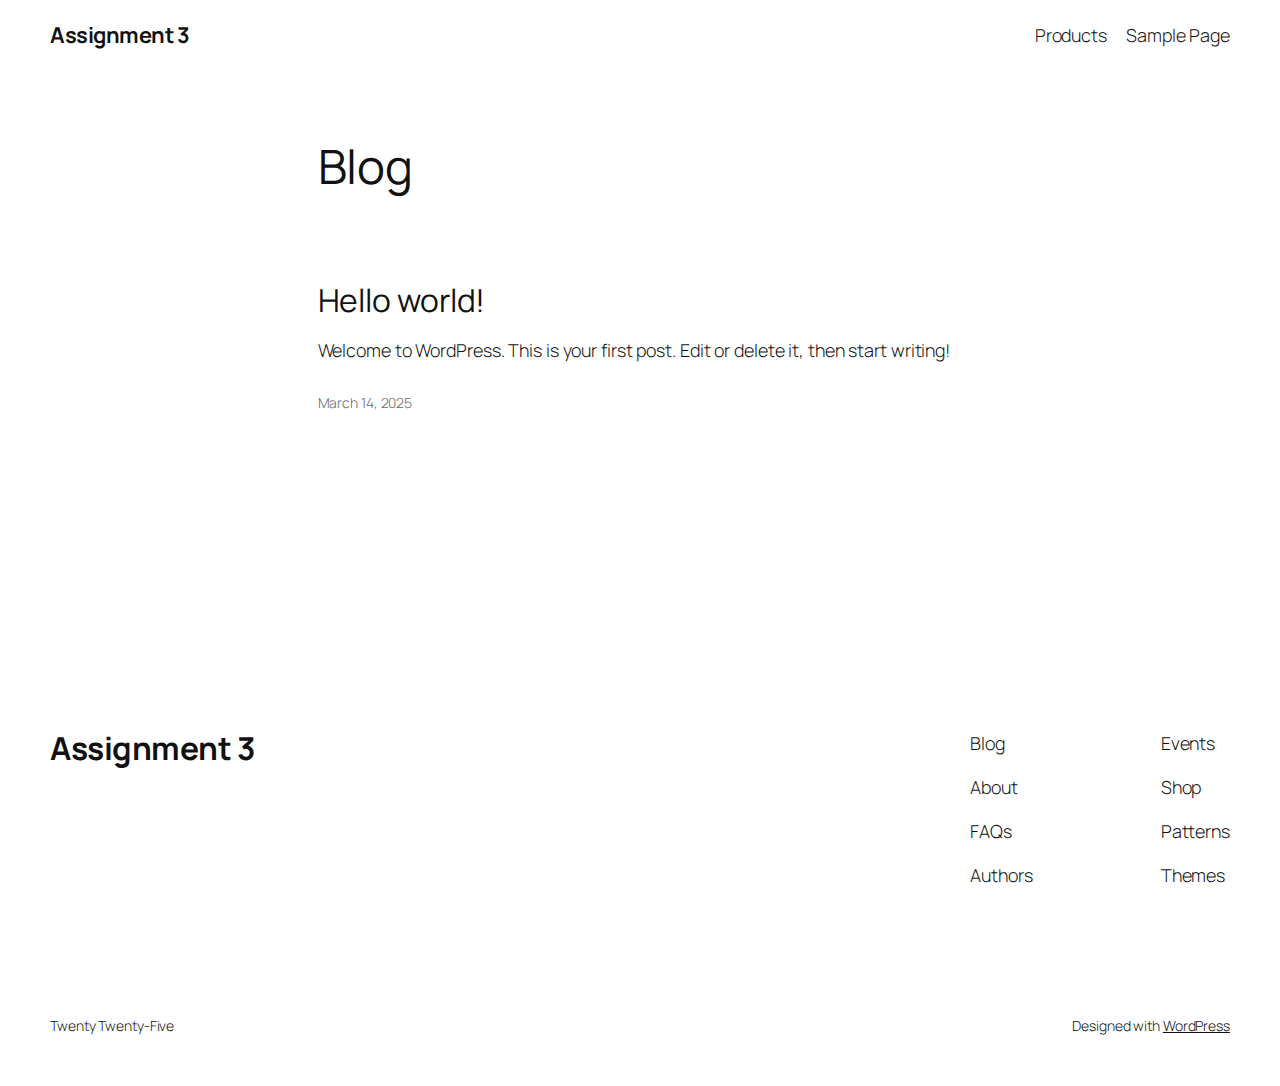
==== index.html @ 8139f21c "deploy: ca54b454ae12d42e3fb853c97a9b09c6a1998009" ====
<!DOCTYPE html>
<html lang="en-US">
<head>
	<meta charset="UTF-8" />
	<meta name="viewport" content="width=device-width, initial-scale=1" />
<meta name='robots' content='max-image-preview:large' />
	<style>img:is([sizes="auto" i], [sizes^="auto," i]) { contain-intrinsic-size: 3000px 1500px }</style>
	<title>Assignment 3</title>
<link rel='dns-prefetch' href='//localhost' />
<link rel="alternate" type="application/rss+xml" title="Assignment 3 &raquo; Feed" href="/feed/" />
<link rel="alternate" type="application/rss+xml" title="Assignment 3 &raquo; Comments Feed" href="/comments/feed/" />
<script async src="https://www.googletagmanager.com/gtag/js?id=G-MTXXD76FKB"></script>
<script>
var tinyGtagJsOptions = {"ga4":"G-MTXXD76FKB"};
window.dataLayer || (dataLayer = []);
function gtag(){dataLayer.push(arguments);}
gtag('js', new Date());
gtag('config', "G-MTXXD76FKB");
</script>
<script>
window._wpemojiSettings = {"baseUrl":"https:\/\/s.w.org\/images\/core\/emoji\/15.0.3\/72x72\/","ext":".png","svgUrl":"https:\/\/s.w.org\/images\/core\/emoji\/15.0.3\/svg\/","svgExt":".svg","source":{"concatemoji":"/wp-includes\/js\/wp-emoji-release.min.js?ver=6.7.2"}};
/*! This file is auto-generated */
!function(i,n){var o,s,e;function c(e){try{var t={supportTests:e,timestamp:(new Date).valueOf()};sessionStorage.setItem(o,JSON.stringify(t))}catch(e){}}function p(e,t,n){e.clearRect(0,0,e.canvas.width,e.canvas.height),e.fillText(t,0,0);var t=new Uint32Array(e.getImageData(0,0,e.canvas.width,e.canvas.height).data),r=(e.clearRect(0,0,e.canvas.width,e.canvas.height),e.fillText(n,0,0),new Uint32Array(e.getImageData(0,0,e.canvas.width,e.canvas.height).data));return t.every(function(e,t){return e===r[t]})}function u(e,t,n){switch(t){case"flag":return n(e,"\ud83c\udff3\ufe0f\u200d\u26a7\ufe0f","\ud83c\udff3\ufe0f\u200b\u26a7\ufe0f")?!1:!n(e,"\ud83c\uddfa\ud83c\uddf3","\ud83c\uddfa\u200b\ud83c\uddf3")&&!n(e,"\ud83c\udff4\udb40\udc67\udb40\udc62\udb40\udc65\udb40\udc6e\udb40\udc67\udb40\udc7f","\ud83c\udff4\u200b\udb40\udc67\u200b\udb40\udc62\u200b\udb40\udc65\u200b\udb40\udc6e\u200b\udb40\udc67\u200b\udb40\udc7f");case"emoji":return!n(e,"\ud83d\udc26\u200d\u2b1b","\ud83d\udc26\u200b\u2b1b")}return!1}function f(e,t,n){var r="undefined"!=typeof WorkerGlobalScope&&self instanceof WorkerGlobalScope?new OffscreenCanvas(300,150):i.createElement("canvas"),a=r.getContext("2d",{willReadFrequently:!0}),o=(a.textBaseline="top",a.font="600 32px Arial",{});return e.forEach(function(e){o[e]=t(a,e,n)}),o}function t(e){var t=i.createElement("script");t.src=e,t.defer=!0,i.head.appendChild(t)}"undefined"!=typeof Promise&&(o="wpEmojiSettingsSupports",s=["flag","emoji"],n.supports={everything:!0,everythingExceptFlag:!0},e=new Promise(function(e){i.addEventListener("DOMContentLoaded",e,{once:!0})}),new Promise(function(t){var n=function(){try{var e=JSON.parse(sessionStorage.getItem(o));if("object"==typeof e&&"number"==typeof e.timestamp&&(new Date).valueOf()<e.timestamp+604800&&"object"==typeof e.supportTests)return e.supportTests}catch(e){}return null}();if(!n){if("undefined"!=typeof Worker&&"undefined"!=typeof OffscreenCanvas&&"undefined"!=typeof URL&&URL.createObjectURL&&"undefined"!=typeof Blob)try{var e="postMessage("+f.toString()+"("+[JSON.stringify(s),u.toString(),p.toString()].join(",")+"));",r=new Blob([e],{type:"text/javascript"}),a=new Worker(URL.createObjectURL(r),{name:"wpTestEmojiSupports"});return void(a.onmessage=function(e){c(n=e.data),a.terminate(),t(n)})}catch(e){}c(n=f(s,u,p))}t(n)}).then(function(e){for(var t in e)n.supports[t]=e[t],n.supports.everything=n.supports.everything&&n.supports[t],"flag"!==t&&(n.supports.everythingExceptFlag=n.supports.everythingExceptFlag&&n.supports[t]);n.supports.everythingExceptFlag=n.supports.everythingExceptFlag&&!n.supports.flag,n.DOMReady=!1,n.readyCallback=function(){n.DOMReady=!0}}).then(function(){return e}).then(function(){var e;n.supports.everything||(n.readyCallback(),(e=n.source||{}).concatemoji?t(e.concatemoji):e.wpemoji&&e.twemoji&&(t(e.twemoji),t(e.wpemoji)))}))}((window,document),window._wpemojiSettings);
</script>
<style id='wp-block-site-title-inline-css'>
.wp-block-site-title{box-sizing:border-box}.wp-block-site-title :where(a){color:inherit;font-family:inherit;font-size:inherit;font-style:inherit;font-weight:inherit;letter-spacing:inherit;line-height:inherit;text-decoration:inherit}
</style>
<style id='wp-block-page-list-inline-css'>
.wp-block-navigation .wp-block-page-list{align-items:var(--navigation-layout-align,initial);background-color:inherit;display:flex;flex-direction:var(--navigation-layout-direction,initial);flex-wrap:var(--navigation-layout-wrap,wrap);justify-content:var(--navigation-layout-justify,initial)}.wp-block-navigation .wp-block-navigation-item{background-color:inherit}
</style>
<link rel='stylesheet' id='wp-block-navigation-css' href='/wp-includes/blocks/navigation/style.min.css?ver=6.7.2' media='all' />
<style id='wp-block-group-inline-css'>
.wp-block-group{box-sizing:border-box}:where(.wp-block-group.wp-block-group-is-layout-constrained){position:relative}
</style>
<style id='wp-block-heading-inline-css'>
h1.has-background,h2.has-background,h3.has-background,h4.has-background,h5.has-background,h6.has-background{padding:1.25em 2.375em}h1.has-text-align-left[style*=writing-mode]:where([style*=vertical-lr]),h1.has-text-align-right[style*=writing-mode]:where([style*=vertical-rl]),h2.has-text-align-left[style*=writing-mode]:where([style*=vertical-lr]),h2.has-text-align-right[style*=writing-mode]:where([style*=vertical-rl]),h3.has-text-align-left[style*=writing-mode]:where([style*=vertical-lr]),h3.has-text-align-right[style*=writing-mode]:where([style*=vertical-rl]),h4.has-text-align-left[style*=writing-mode]:where([style*=vertical-lr]),h4.has-text-align-right[style*=writing-mode]:where([style*=vertical-rl]),h5.has-text-align-left[style*=writing-mode]:where([style*=vertical-lr]),h5.has-text-align-right[style*=writing-mode]:where([style*=vertical-rl]),h6.has-text-align-left[style*=writing-mode]:where([style*=vertical-lr]),h6.has-text-align-right[style*=writing-mode]:where([style*=vertical-rl]){rotate:180deg}
</style>
<style id='wp-block-post-featured-image-inline-css'>
.wp-block-post-featured-image{margin-left:0;margin-right:0}.wp-block-post-featured-image a{display:block;height:100%}.wp-block-post-featured-image :where(img){box-sizing:border-box;height:auto;max-width:100%;vertical-align:bottom;width:100%}.wp-block-post-featured-image.alignfull img,.wp-block-post-featured-image.alignwide img{width:100%}.wp-block-post-featured-image .wp-block-post-featured-image__overlay.has-background-dim{background-color:#000;inset:0;position:absolute}.wp-block-post-featured-image{position:relative}.wp-block-post-featured-image .wp-block-post-featured-image__overlay.has-background-gradient{background-color:initial}.wp-block-post-featured-image .wp-block-post-featured-image__overlay.has-background-dim-0{opacity:0}.wp-block-post-featured-image .wp-block-post-featured-image__overlay.has-background-dim-10{opacity:.1}.wp-block-post-featured-image .wp-block-post-featured-image__overlay.has-background-dim-20{opacity:.2}.wp-block-post-featured-image .wp-block-post-featured-image__overlay.has-background-dim-30{opacity:.3}.wp-block-post-featured-image .wp-block-post-featured-image__overlay.has-background-dim-40{opacity:.4}.wp-block-post-featured-image .wp-block-post-featured-image__overlay.has-background-dim-50{opacity:.5}.wp-block-post-featured-image .wp-block-post-featured-image__overlay.has-background-dim-60{opacity:.6}.wp-block-post-featured-image .wp-block-post-featured-image__overlay.has-background-dim-70{opacity:.7}.wp-block-post-featured-image .wp-block-post-featured-image__overlay.has-background-dim-80{opacity:.8}.wp-block-post-featured-image .wp-block-post-featured-image__overlay.has-background-dim-90{opacity:.9}.wp-block-post-featured-image .wp-block-post-featured-image__overlay.has-background-dim-100{opacity:1}.wp-block-post-featured-image:where(.alignleft,.alignright){width:100%}
</style>
<style id='wp-block-post-title-inline-css'>
.wp-block-post-title{box-sizing:border-box;word-break:break-word}.wp-block-post-title :where(a){display:inline-block;font-family:inherit;font-size:inherit;font-style:inherit;font-weight:inherit;letter-spacing:inherit;line-height:inherit;text-decoration:inherit}
</style>
<style id='wp-block-paragraph-inline-css'>
.is-small-text{font-size:.875em}.is-regular-text{font-size:1em}.is-large-text{font-size:2.25em}.is-larger-text{font-size:3em}.has-drop-cap:not(:focus):first-letter{float:left;font-size:8.4em;font-style:normal;font-weight:100;line-height:.68;margin:.05em .1em 0 0;text-transform:uppercase}body.rtl .has-drop-cap:not(:focus):first-letter{float:none;margin-left:.1em}p.has-drop-cap.has-background{overflow:hidden}:root :where(p.has-background){padding:1.25em 2.375em}:where(p.has-text-color:not(.has-link-color)) a{color:inherit}p.has-text-align-left[style*="writing-mode:vertical-lr"],p.has-text-align-right[style*="writing-mode:vertical-rl"]{rotate:180deg}
</style>
<style id='wp-block-post-content-inline-css'>
.wp-block-post-content{display:flow-root}
</style>
<style id='wp-block-post-date-inline-css'>
.wp-block-post-date{box-sizing:border-box}
</style>
<style id='wp-block-post-template-inline-css'>
.wp-block-post-template{list-style:none;margin-bottom:0;margin-top:0;max-width:100%;padding:0}.wp-block-post-template.is-flex-container{display:flex;flex-direction:row;flex-wrap:wrap;gap:1.25em}.wp-block-post-template.is-flex-container>li{margin:0;width:100%}@media (min-width:600px){.wp-block-post-template.is-flex-container.is-flex-container.columns-2>li{width:calc(50% - .625em)}.wp-block-post-template.is-flex-container.is-flex-container.columns-3>li{width:calc(33.33333% - .83333em)}.wp-block-post-template.is-flex-container.is-flex-container.columns-4>li{width:calc(25% - .9375em)}.wp-block-post-template.is-flex-container.is-flex-container.columns-5>li{width:calc(20% - 1em)}.wp-block-post-template.is-flex-container.is-flex-container.columns-6>li{width:calc(16.66667% - 1.04167em)}}@media (max-width:600px){.wp-block-post-template-is-layout-grid.wp-block-post-template-is-layout-grid.wp-block-post-template-is-layout-grid.wp-block-post-template-is-layout-grid{grid-template-columns:1fr}}.wp-block-post-template-is-layout-constrained>li>.alignright,.wp-block-post-template-is-layout-flow>li>.alignright{float:right;margin-inline-end:0;margin-inline-start:2em}.wp-block-post-template-is-layout-constrained>li>.alignleft,.wp-block-post-template-is-layout-flow>li>.alignleft{float:left;margin-inline-end:2em;margin-inline-start:0}.wp-block-post-template-is-layout-constrained>li>.aligncenter,.wp-block-post-template-is-layout-flow>li>.aligncenter{margin-inline-end:auto;margin-inline-start:auto}
</style>
<style id='wp-block-query-pagination-inline-css'>
.wp-block-query-pagination.is-content-justification-space-between>.wp-block-query-pagination-next:last-of-type{margin-inline-start:auto}.wp-block-query-pagination.is-content-justification-space-between>.wp-block-query-pagination-previous:first-child{margin-inline-end:auto}.wp-block-query-pagination .wp-block-query-pagination-previous-arrow{display:inline-block;margin-right:1ch}.wp-block-query-pagination .wp-block-query-pagination-previous-arrow:not(.is-arrow-chevron){transform:scaleX(1)}.wp-block-query-pagination .wp-block-query-pagination-next-arrow{display:inline-block;margin-left:1ch}.wp-block-query-pagination .wp-block-query-pagination-next-arrow:not(.is-arrow-chevron){transform:scaleX(1)}.wp-block-query-pagination.aligncenter{justify-content:center}
</style>
<style id='wp-block-site-logo-inline-css'>
.wp-block-site-logo{box-sizing:border-box;line-height:0}.wp-block-site-logo a{display:inline-block;line-height:0}.wp-block-site-logo.is-default-size img{height:auto;width:120px}.wp-block-site-logo img{height:auto;max-width:100%}.wp-block-site-logo a,.wp-block-site-logo img{border-radius:inherit}.wp-block-site-logo.aligncenter{margin-left:auto;margin-right:auto;text-align:center}:root :where(.wp-block-site-logo.is-style-rounded){border-radius:9999px}
</style>
<style id='wp-block-site-tagline-inline-css'>
.wp-block-site-tagline{box-sizing:border-box}
</style>
<style id='wp-block-spacer-inline-css'>
.wp-block-spacer{clear:both}
</style>
<style id='wp-block-columns-inline-css'>
.wp-block-columns{align-items:normal!important;box-sizing:border-box;display:flex;flex-wrap:wrap!important}@media (min-width:782px){.wp-block-columns{flex-wrap:nowrap!important}}.wp-block-columns.are-vertically-aligned-top{align-items:flex-start}.wp-block-columns.are-vertically-aligned-center{align-items:center}.wp-block-columns.are-vertically-aligned-bottom{align-items:flex-end}@media (max-width:781px){.wp-block-columns:not(.is-not-stacked-on-mobile)>.wp-block-column{flex-basis:100%!important}}@media (min-width:782px){.wp-block-columns:not(.is-not-stacked-on-mobile)>.wp-block-column{flex-basis:0;flex-grow:1}.wp-block-columns:not(.is-not-stacked-on-mobile)>.wp-block-column[style*=flex-basis]{flex-grow:0}}.wp-block-columns.is-not-stacked-on-mobile{flex-wrap:nowrap!important}.wp-block-columns.is-not-stacked-on-mobile>.wp-block-column{flex-basis:0;flex-grow:1}.wp-block-columns.is-not-stacked-on-mobile>.wp-block-column[style*=flex-basis]{flex-grow:0}:where(.wp-block-columns){margin-bottom:1.75em}:where(.wp-block-columns.has-background){padding:1.25em 2.375em}.wp-block-column{flex-grow:1;min-width:0;overflow-wrap:break-word;word-break:break-word}.wp-block-column.is-vertically-aligned-top{align-self:flex-start}.wp-block-column.is-vertically-aligned-center{align-self:center}.wp-block-column.is-vertically-aligned-bottom{align-self:flex-end}.wp-block-column.is-vertically-aligned-stretch{align-self:stretch}.wp-block-column.is-vertically-aligned-bottom,.wp-block-column.is-vertically-aligned-center,.wp-block-column.is-vertically-aligned-top{width:100%}
</style>
<style id='wp-block-navigation-link-inline-css'>
.wp-block-navigation .wp-block-navigation-item__label{overflow-wrap:break-word}.wp-block-navigation .wp-block-navigation-item__description{display:none}.link-ui-tools{border-top:1px solid #f0f0f0;padding:8px}.link-ui-block-inserter{padding-top:8px}.link-ui-block-inserter__back{margin-left:8px;text-transform:uppercase}
</style>
<style id='wp-emoji-styles-inline-css'>

	img.wp-smiley, img.emoji {
		display: inline !important;
		border: none !important;
		box-shadow: none !important;
		height: 1em !important;
		width: 1em !important;
		margin: 0 0.07em !important;
		vertical-align: -0.1em !important;
		background: none !important;
		padding: 0 !important;
	}
</style>
<style id='wp-block-library-inline-css'>
:root{--wp-admin-theme-color:#007cba;--wp-admin-theme-color--rgb:0,124,186;--wp-admin-theme-color-darker-10:#006ba1;--wp-admin-theme-color-darker-10--rgb:0,107,161;--wp-admin-theme-color-darker-20:#005a87;--wp-admin-theme-color-darker-20--rgb:0,90,135;--wp-admin-border-width-focus:2px;--wp-block-synced-color:#7a00df;--wp-block-synced-color--rgb:122,0,223;--wp-bound-block-color:var(--wp-block-synced-color)}@media (min-resolution:192dpi){:root{--wp-admin-border-width-focus:1.5px}}.wp-element-button{cursor:pointer}:root{--wp--preset--font-size--normal:16px;--wp--preset--font-size--huge:42px}:root .has-very-light-gray-background-color{background-color:#eee}:root .has-very-dark-gray-background-color{background-color:#313131}:root .has-very-light-gray-color{color:#eee}:root .has-very-dark-gray-color{color:#313131}:root .has-vivid-green-cyan-to-vivid-cyan-blue-gradient-background{background:linear-gradient(135deg,#00d084,#0693e3)}:root .has-purple-crush-gradient-background{background:linear-gradient(135deg,#34e2e4,#4721fb 50%,#ab1dfe)}:root .has-hazy-dawn-gradient-background{background:linear-gradient(135deg,#faaca8,#dad0ec)}:root .has-subdued-olive-gradient-background{background:linear-gradient(135deg,#fafae1,#67a671)}:root .has-atomic-cream-gradient-background{background:linear-gradient(135deg,#fdd79a,#004a59)}:root .has-nightshade-gradient-background{background:linear-gradient(135deg,#330968,#31cdcf)}:root .has-midnight-gradient-background{background:linear-gradient(135deg,#020381,#2874fc)}.has-regular-font-size{font-size:1em}.has-larger-font-size{font-size:2.625em}.has-normal-font-size{font-size:var(--wp--preset--font-size--normal)}.has-huge-font-size{font-size:var(--wp--preset--font-size--huge)}.has-text-align-center{text-align:center}.has-text-align-left{text-align:left}.has-text-align-right{text-align:right}#end-resizable-editor-section{display:none}.aligncenter{clear:both}.items-justified-left{justify-content:flex-start}.items-justified-center{justify-content:center}.items-justified-right{justify-content:flex-end}.items-justified-space-between{justify-content:space-between}.screen-reader-text{border:0;clip:rect(1px,1px,1px,1px);clip-path:inset(50%);height:1px;margin:-1px;overflow:hidden;padding:0;position:absolute;width:1px;word-wrap:normal!important}.screen-reader-text:focus{background-color:#ddd;clip:auto!important;clip-path:none;color:#444;display:block;font-size:1em;height:auto;left:5px;line-height:normal;padding:15px 23px 14px;text-decoration:none;top:5px;width:auto;z-index:100000}html :where(.has-border-color){border-style:solid}html :where([style*=border-top-color]){border-top-style:solid}html :where([style*=border-right-color]){border-right-style:solid}html :where([style*=border-bottom-color]){border-bottom-style:solid}html :where([style*=border-left-color]){border-left-style:solid}html :where([style*=border-width]){border-style:solid}html :where([style*=border-top-width]){border-top-style:solid}html :where([style*=border-right-width]){border-right-style:solid}html :where([style*=border-bottom-width]){border-bottom-style:solid}html :where([style*=border-left-width]){border-left-style:solid}html :where(img[class*=wp-image-]){height:auto;max-width:100%}:where(figure){margin:0 0 1em}html :where(.is-position-sticky){--wp-admin--admin-bar--position-offset:var(--wp-admin--admin-bar--height,0px)}@media screen and (max-width:600px){html :where(.is-position-sticky){--wp-admin--admin-bar--position-offset:0px}}
</style>
<link rel='stylesheet' id='dashicons-css' href='/wp-includes/css/dashicons.min.css?ver=6.7.2' media='all' />
<link rel='stylesheet' id='al_product_styles-css' href='/wp-content/plugins/ecommerce-product-catalog/css/al_product.min.css?timestamp=1741979125&#038;ver=6.7.2' media='all' />
<link rel='stylesheet' id='ic_blocks-css' href='/wp-content/plugins/ecommerce-product-catalog/includes/blocks/ic-blocks.min.css?timestamp=1741979125&#038;ver=6.7.2' media='all' />
<style id='global-styles-inline-css'>
:root{--wp--preset--aspect-ratio--square: 1;--wp--preset--aspect-ratio--4-3: 4/3;--wp--preset--aspect-ratio--3-4: 3/4;--wp--preset--aspect-ratio--3-2: 3/2;--wp--preset--aspect-ratio--2-3: 2/3;--wp--preset--aspect-ratio--16-9: 16/9;--wp--preset--aspect-ratio--9-16: 9/16;--wp--preset--color--black: #000000;--wp--preset--color--cyan-bluish-gray: #abb8c3;--wp--preset--color--white: #ffffff;--wp--preset--color--pale-pink: #f78da7;--wp--preset--color--vivid-red: #cf2e2e;--wp--preset--color--luminous-vivid-orange: #ff6900;--wp--preset--color--luminous-vivid-amber: #fcb900;--wp--preset--color--light-green-cyan: #7bdcb5;--wp--preset--color--vivid-green-cyan: #00d084;--wp--preset--color--pale-cyan-blue: #8ed1fc;--wp--preset--color--vivid-cyan-blue: #0693e3;--wp--preset--color--vivid-purple: #9b51e0;--wp--preset--color--base: #FFFFFF;--wp--preset--color--contrast: #111111;--wp--preset--color--accent-1: #FFEE58;--wp--preset--color--accent-2: #F6CFF4;--wp--preset--color--accent-3: #503AA8;--wp--preset--color--accent-4: #686868;--wp--preset--color--accent-5: #FBFAF3;--wp--preset--color--accent-6: color-mix(in srgb, currentColor 20%, transparent);--wp--preset--gradient--vivid-cyan-blue-to-vivid-purple: linear-gradient(135deg,rgba(6,147,227,1) 0%,rgb(155,81,224) 100%);--wp--preset--gradient--light-green-cyan-to-vivid-green-cyan: linear-gradient(135deg,rgb(122,220,180) 0%,rgb(0,208,130) 100%);--wp--preset--gradient--luminous-vivid-amber-to-luminous-vivid-orange: linear-gradient(135deg,rgba(252,185,0,1) 0%,rgba(255,105,0,1) 100%);--wp--preset--gradient--luminous-vivid-orange-to-vivid-red: linear-gradient(135deg,rgba(255,105,0,1) 0%,rgb(207,46,46) 100%);--wp--preset--gradient--very-light-gray-to-cyan-bluish-gray: linear-gradient(135deg,rgb(238,238,238) 0%,rgb(169,184,195) 100%);--wp--preset--gradient--cool-to-warm-spectrum: linear-gradient(135deg,rgb(74,234,220) 0%,rgb(151,120,209) 20%,rgb(207,42,186) 40%,rgb(238,44,130) 60%,rgb(251,105,98) 80%,rgb(254,248,76) 100%);--wp--preset--gradient--blush-light-purple: linear-gradient(135deg,rgb(255,206,236) 0%,rgb(152,150,240) 100%);--wp--preset--gradient--blush-bordeaux: linear-gradient(135deg,rgb(254,205,165) 0%,rgb(254,45,45) 50%,rgb(107,0,62) 100%);--wp--preset--gradient--luminous-dusk: linear-gradient(135deg,rgb(255,203,112) 0%,rgb(199,81,192) 50%,rgb(65,88,208) 100%);--wp--preset--gradient--pale-ocean: linear-gradient(135deg,rgb(255,245,203) 0%,rgb(182,227,212) 50%,rgb(51,167,181) 100%);--wp--preset--gradient--electric-grass: linear-gradient(135deg,rgb(202,248,128) 0%,rgb(113,206,126) 100%);--wp--preset--gradient--midnight: linear-gradient(135deg,rgb(2,3,129) 0%,rgb(40,116,252) 100%);--wp--preset--font-size--small: 0.875rem;--wp--preset--font-size--medium: clamp(1rem, 1rem + ((1vw - 0.2rem) * 0.196), 1.125rem);--wp--preset--font-size--large: clamp(1.125rem, 1.125rem + ((1vw - 0.2rem) * 0.392), 1.375rem);--wp--preset--font-size--x-large: clamp(1.75rem, 1.75rem + ((1vw - 0.2rem) * 0.392), 2rem);--wp--preset--font-size--xx-large: clamp(2.15rem, 2.15rem + ((1vw - 0.2rem) * 1.333), 3rem);--wp--preset--font-family--manrope: Manrope, sans-serif;--wp--preset--font-family--fira-code: "Fira Code", monospace;--wp--preset--spacing--20: 10px;--wp--preset--spacing--30: 20px;--wp--preset--spacing--40: 30px;--wp--preset--spacing--50: clamp(30px, 5vw, 50px);--wp--preset--spacing--60: clamp(30px, 7vw, 70px);--wp--preset--spacing--70: clamp(50px, 7vw, 90px);--wp--preset--spacing--80: clamp(70px, 10vw, 140px);--wp--preset--shadow--natural: 6px 6px 9px rgba(0, 0, 0, 0.2);--wp--preset--shadow--deep: 12px 12px 50px rgba(0, 0, 0, 0.4);--wp--preset--shadow--sharp: 6px 6px 0px rgba(0, 0, 0, 0.2);--wp--preset--shadow--outlined: 6px 6px 0px -3px rgba(255, 255, 255, 1), 6px 6px rgba(0, 0, 0, 1);--wp--preset--shadow--crisp: 6px 6px 0px rgba(0, 0, 0, 1);}:root { --wp--style--global--content-size: 645px;--wp--style--global--wide-size: 1340px; }:where(body) { margin: 0; }.wp-site-blocks { padding-top: var(--wp--style--root--padding-top); padding-bottom: var(--wp--style--root--padding-bottom); }.has-global-padding { padding-right: var(--wp--style--root--padding-right); padding-left: var(--wp--style--root--padding-left); }.has-global-padding > .alignfull { margin-right: calc(var(--wp--style--root--padding-right) * -1); margin-left: calc(var(--wp--style--root--padding-left) * -1); }.has-global-padding :where(:not(.alignfull.is-layout-flow) > .has-global-padding:not(.wp-block-block, .alignfull)) { padding-right: 0; padding-left: 0; }.has-global-padding :where(:not(.alignfull.is-layout-flow) > .has-global-padding:not(.wp-block-block, .alignfull)) > .alignfull { margin-left: 0; margin-right: 0; }.wp-site-blocks > .alignleft { float: left; margin-right: 2em; }.wp-site-blocks > .alignright { float: right; margin-left: 2em; }.wp-site-blocks > .aligncenter { justify-content: center; margin-left: auto; margin-right: auto; }:where(.wp-site-blocks) > * { margin-block-start: 1.2rem; margin-block-end: 0; }:where(.wp-site-blocks) > :first-child { margin-block-start: 0; }:where(.wp-site-blocks) > :last-child { margin-block-end: 0; }:root { --wp--style--block-gap: 1.2rem; }:root :where(.is-layout-flow) > :first-child{margin-block-start: 0;}:root :where(.is-layout-flow) > :last-child{margin-block-end: 0;}:root :where(.is-layout-flow) > *{margin-block-start: 1.2rem;margin-block-end: 0;}:root :where(.is-layout-constrained) > :first-child{margin-block-start: 0;}:root :where(.is-layout-constrained) > :last-child{margin-block-end: 0;}:root :where(.is-layout-constrained) > *{margin-block-start: 1.2rem;margin-block-end: 0;}:root :where(.is-layout-flex){gap: 1.2rem;}:root :where(.is-layout-grid){gap: 1.2rem;}.is-layout-flow > .alignleft{float: left;margin-inline-start: 0;margin-inline-end: 2em;}.is-layout-flow > .alignright{float: right;margin-inline-start: 2em;margin-inline-end: 0;}.is-layout-flow > .aligncenter{margin-left: auto !important;margin-right: auto !important;}.is-layout-constrained > .alignleft{float: left;margin-inline-start: 0;margin-inline-end: 2em;}.is-layout-constrained > .alignright{float: right;margin-inline-start: 2em;margin-inline-end: 0;}.is-layout-constrained > .aligncenter{margin-left: auto !important;margin-right: auto !important;}.is-layout-constrained > :where(:not(.alignleft):not(.alignright):not(.alignfull)){max-width: var(--wp--style--global--content-size);margin-left: auto !important;margin-right: auto !important;}.is-layout-constrained > .alignwide{max-width: var(--wp--style--global--wide-size);}body .is-layout-flex{display: flex;}.is-layout-flex{flex-wrap: wrap;align-items: center;}.is-layout-flex > :is(*, div){margin: 0;}body .is-layout-grid{display: grid;}.is-layout-grid > :is(*, div){margin: 0;}body{background-color: var(--wp--preset--color--base);color: var(--wp--preset--color--contrast);font-family: var(--wp--preset--font-family--manrope);font-size: var(--wp--preset--font-size--large);font-weight: 300;letter-spacing: -0.1px;line-height: 1.4;--wp--style--root--padding-top: 0px;--wp--style--root--padding-right: var(--wp--preset--spacing--50);--wp--style--root--padding-bottom: 0px;--wp--style--root--padding-left: var(--wp--preset--spacing--50);}a:where(:not(.wp-element-button)){color: currentColor;text-decoration: underline;}:root :where(a:where(:not(.wp-element-button)):hover){text-decoration: none;}h1, h2, h3, h4, h5, h6{font-weight: 400;letter-spacing: -0.1px;line-height: 1.125;}h1{font-size: var(--wp--preset--font-size--xx-large);}h2{font-size: var(--wp--preset--font-size--x-large);}h3{font-size: var(--wp--preset--font-size--large);}h4{font-size: var(--wp--preset--font-size--medium);}h5{font-size: var(--wp--preset--font-size--small);letter-spacing: 0.5px;}h6{font-size: var(--wp--preset--font-size--small);font-weight: 700;letter-spacing: 1.4px;text-transform: uppercase;}:root :where(.wp-element-button, .wp-block-button__link){background-color: var(--wp--preset--color--contrast);border-width: 0;color: var(--wp--preset--color--base);font-family: inherit;font-size: var(--wp--preset--font-size--medium);line-height: inherit;padding-top: 1rem;padding-right: 2.25rem;padding-bottom: 1rem;padding-left: 2.25rem;text-decoration: none;}:root :where(.wp-element-button:hover, .wp-block-button__link:hover){background-color: color-mix(in srgb, var(--wp--preset--color--contrast) 85%, transparent);border-color: transparent;color: var(--wp--preset--color--base);}:root :where(.wp-element-button:focus, .wp-block-button__link:focus){outline-color: var(--wp--preset--color--accent-4);outline-offset: 2px;}:root :where(.wp-element-caption, .wp-block-audio figcaption, .wp-block-embed figcaption, .wp-block-gallery figcaption, .wp-block-image figcaption, .wp-block-table figcaption, .wp-block-video figcaption){font-size: var(--wp--preset--font-size--small);line-height: 1.4;}.has-black-color{color: var(--wp--preset--color--black) !important;}.has-cyan-bluish-gray-color{color: var(--wp--preset--color--cyan-bluish-gray) !important;}.has-white-color{color: var(--wp--preset--color--white) !important;}.has-pale-pink-color{color: var(--wp--preset--color--pale-pink) !important;}.has-vivid-red-color{color: var(--wp--preset--color--vivid-red) !important;}.has-luminous-vivid-orange-color{color: var(--wp--preset--color--luminous-vivid-orange) !important;}.has-luminous-vivid-amber-color{color: var(--wp--preset--color--luminous-vivid-amber) !important;}.has-light-green-cyan-color{color: var(--wp--preset--color--light-green-cyan) !important;}.has-vivid-green-cyan-color{color: var(--wp--preset--color--vivid-green-cyan) !important;}.has-pale-cyan-blue-color{color: var(--wp--preset--color--pale-cyan-blue) !important;}.has-vivid-cyan-blue-color{color: var(--wp--preset--color--vivid-cyan-blue) !important;}.has-vivid-purple-color{color: var(--wp--preset--color--vivid-purple) !important;}.has-base-color{color: var(--wp--preset--color--base) !important;}.has-contrast-color{color: var(--wp--preset--color--contrast) !important;}.has-accent-1-color{color: var(--wp--preset--color--accent-1) !important;}.has-accent-2-color{color: var(--wp--preset--color--accent-2) !important;}.has-accent-3-color{color: var(--wp--preset--color--accent-3) !important;}.has-accent-4-color{color: var(--wp--preset--color--accent-4) !important;}.has-accent-5-color{color: var(--wp--preset--color--accent-5) !important;}.has-accent-6-color{color: var(--wp--preset--color--accent-6) !important;}.has-black-background-color{background-color: var(--wp--preset--color--black) !important;}.has-cyan-bluish-gray-background-color{background-color: var(--wp--preset--color--cyan-bluish-gray) !important;}.has-white-background-color{background-color: var(--wp--preset--color--white) !important;}.has-pale-pink-background-color{background-color: var(--wp--preset--color--pale-pink) !important;}.has-vivid-red-background-color{background-color: var(--wp--preset--color--vivid-red) !important;}.has-luminous-vivid-orange-background-color{background-color: var(--wp--preset--color--luminous-vivid-orange) !important;}.has-luminous-vivid-amber-background-color{background-color: var(--wp--preset--color--luminous-vivid-amber) !important;}.has-light-green-cyan-background-color{background-color: var(--wp--preset--color--light-green-cyan) !important;}.has-vivid-green-cyan-background-color{background-color: var(--wp--preset--color--vivid-green-cyan) !important;}.has-pale-cyan-blue-background-color{background-color: var(--wp--preset--color--pale-cyan-blue) !important;}.has-vivid-cyan-blue-background-color{background-color: var(--wp--preset--color--vivid-cyan-blue) !important;}.has-vivid-purple-background-color{background-color: var(--wp--preset--color--vivid-purple) !important;}.has-base-background-color{background-color: var(--wp--preset--color--base) !important;}.has-contrast-background-color{background-color: var(--wp--preset--color--contrast) !important;}.has-accent-1-background-color{background-color: var(--wp--preset--color--accent-1) !important;}.has-accent-2-background-color{background-color: var(--wp--preset--color--accent-2) !important;}.has-accent-3-background-color{background-color: var(--wp--preset--color--accent-3) !important;}.has-accent-4-background-color{background-color: var(--wp--preset--color--accent-4) !important;}.has-accent-5-background-color{background-color: var(--wp--preset--color--accent-5) !important;}.has-accent-6-background-color{background-color: var(--wp--preset--color--accent-6) !important;}.has-black-border-color{border-color: var(--wp--preset--color--black) !important;}.has-cyan-bluish-gray-border-color{border-color: var(--wp--preset--color--cyan-bluish-gray) !important;}.has-white-border-color{border-color: var(--wp--preset--color--white) !important;}.has-pale-pink-border-color{border-color: var(--wp--preset--color--pale-pink) !important;}.has-vivid-red-border-color{border-color: var(--wp--preset--color--vivid-red) !important;}.has-luminous-vivid-orange-border-color{border-color: var(--wp--preset--color--luminous-vivid-orange) !important;}.has-luminous-vivid-amber-border-color{border-color: var(--wp--preset--color--luminous-vivid-amber) !important;}.has-light-green-cyan-border-color{border-color: var(--wp--preset--color--light-green-cyan) !important;}.has-vivid-green-cyan-border-color{border-color: var(--wp--preset--color--vivid-green-cyan) !important;}.has-pale-cyan-blue-border-color{border-color: var(--wp--preset--color--pale-cyan-blue) !important;}.has-vivid-cyan-blue-border-color{border-color: var(--wp--preset--color--vivid-cyan-blue) !important;}.has-vivid-purple-border-color{border-color: var(--wp--preset--color--vivid-purple) !important;}.has-base-border-color{border-color: var(--wp--preset--color--base) !important;}.has-contrast-border-color{border-color: var(--wp--preset--color--contrast) !important;}.has-accent-1-border-color{border-color: var(--wp--preset--color--accent-1) !important;}.has-accent-2-border-color{border-color: var(--wp--preset--color--accent-2) !important;}.has-accent-3-border-color{border-color: var(--wp--preset--color--accent-3) !important;}.has-accent-4-border-color{border-color: var(--wp--preset--color--accent-4) !important;}.has-accent-5-border-color{border-color: var(--wp--preset--color--accent-5) !important;}.has-accent-6-border-color{border-color: var(--wp--preset--color--accent-6) !important;}.has-vivid-cyan-blue-to-vivid-purple-gradient-background{background: var(--wp--preset--gradient--vivid-cyan-blue-to-vivid-purple) !important;}.has-light-green-cyan-to-vivid-green-cyan-gradient-background{background: var(--wp--preset--gradient--light-green-cyan-to-vivid-green-cyan) !important;}.has-luminous-vivid-amber-to-luminous-vivid-orange-gradient-background{background: var(--wp--preset--gradient--luminous-vivid-amber-to-luminous-vivid-orange) !important;}.has-luminous-vivid-orange-to-vivid-red-gradient-background{background: var(--wp--preset--gradient--luminous-vivid-orange-to-vivid-red) !important;}.has-very-light-gray-to-cyan-bluish-gray-gradient-background{background: var(--wp--preset--gradient--very-light-gray-to-cyan-bluish-gray) !important;}.has-cool-to-warm-spectrum-gradient-background{background: var(--wp--preset--gradient--cool-to-warm-spectrum) !important;}.has-blush-light-purple-gradient-background{background: var(--wp--preset--gradient--blush-light-purple) !important;}.has-blush-bordeaux-gradient-background{background: var(--wp--preset--gradient--blush-bordeaux) !important;}.has-luminous-dusk-gradient-background{background: var(--wp--preset--gradient--luminous-dusk) !important;}.has-pale-ocean-gradient-background{background: var(--wp--preset--gradient--pale-ocean) !important;}.has-electric-grass-gradient-background{background: var(--wp--preset--gradient--electric-grass) !important;}.has-midnight-gradient-background{background: var(--wp--preset--gradient--midnight) !important;}.has-small-font-size{font-size: var(--wp--preset--font-size--small) !important;}.has-medium-font-size{font-size: var(--wp--preset--font-size--medium) !important;}.has-large-font-size{font-size: var(--wp--preset--font-size--large) !important;}.has-x-large-font-size{font-size: var(--wp--preset--font-size--x-large) !important;}.has-xx-large-font-size{font-size: var(--wp--preset--font-size--xx-large) !important;}.has-manrope-font-family{font-family: var(--wp--preset--font-family--manrope) !important;}.has-fira-code-font-family{font-family: var(--wp--preset--font-family--fira-code) !important;}
:root :where(.wp-block-columns-is-layout-flow) > :first-child{margin-block-start: 0;}:root :where(.wp-block-columns-is-layout-flow) > :last-child{margin-block-end: 0;}:root :where(.wp-block-columns-is-layout-flow) > *{margin-block-start: var(--wp--preset--spacing--50);margin-block-end: 0;}:root :where(.wp-block-columns-is-layout-constrained) > :first-child{margin-block-start: 0;}:root :where(.wp-block-columns-is-layout-constrained) > :last-child{margin-block-end: 0;}:root :where(.wp-block-columns-is-layout-constrained) > *{margin-block-start: var(--wp--preset--spacing--50);margin-block-end: 0;}:root :where(.wp-block-columns-is-layout-flex){gap: var(--wp--preset--spacing--50);}:root :where(.wp-block-columns-is-layout-grid){gap: var(--wp--preset--spacing--50);}
:root :where(.wp-block-post-date){color: var(--wp--preset--color--accent-4);font-size: var(--wp--preset--font-size--small);}
:root :where(.wp-block-post-date a:where(:not(.wp-element-button))){color: var(--wp--preset--color--accent-4);text-decoration: none;}
:root :where(.wp-block-post-date a:where(:not(.wp-element-button)):hover){text-decoration: underline;}
:root :where(.wp-block-post-title a:where(:not(.wp-element-button))){text-decoration: none;}
:root :where(.wp-block-post-title a:where(:not(.wp-element-button)):hover){text-decoration: underline;}
:root :where(.wp-block-query-pagination){font-size: var(--wp--preset--font-size--medium);font-weight: 500;}
:root :where(.wp-block-site-tagline){font-size: var(--wp--preset--font-size--medium);}
:root :where(.wp-block-site-title){font-weight: 700;letter-spacing: -.5px;}
:root :where(.wp-block-site-title a:where(:not(.wp-element-button))){text-decoration: none;}
:root :where(.wp-block-site-title a:where(:not(.wp-element-button)):hover){text-decoration: underline;}
:root :where(.wp-block-navigation){font-size: var(--wp--preset--font-size--medium);}
:root :where(.wp-block-navigation a:where(:not(.wp-element-button))){text-decoration: none;}
:root :where(.wp-block-navigation a:where(:not(.wp-element-button)):hover){text-decoration: underline;}
</style>
<style id='core-block-supports-inline-css'>
.wp-container-core-navigation-is-layout-1{justify-content:flex-end;}.wp-container-core-group-is-layout-1{flex-wrap:nowrap;gap:var(--wp--preset--spacing--10);justify-content:flex-end;}.wp-container-core-group-is-layout-2{flex-wrap:nowrap;justify-content:space-between;}.wp-container-core-columns-is-layout-1{flex-wrap:nowrap;}.wp-container-core-navigation-is-layout-2{flex-direction:column;align-items:flex-start;}.wp-container-core-navigation-is-layout-3{flex-direction:column;align-items:flex-start;}.wp-container-core-group-is-layout-9{gap:var(--wp--preset--spacing--80);justify-content:space-between;align-items:flex-start;}.wp-container-core-group-is-layout-10{justify-content:space-between;align-items:flex-start;}.wp-container-core-group-is-layout-11{gap:var(--wp--preset--spacing--20);justify-content:space-between;}
</style>
<style id='wp-block-template-skip-link-inline-css'>

		.skip-link.screen-reader-text {
			border: 0;
			clip: rect(1px,1px,1px,1px);
			clip-path: inset(50%);
			height: 1px;
			margin: -1px;
			overflow: hidden;
			padding: 0;
			position: absolute !important;
			width: 1px;
			word-wrap: normal !important;
		}

		.skip-link.screen-reader-text:focus {
			background-color: #eee;
			clip: auto !important;
			clip-path: none;
			color: #444;
			display: block;
			font-size: 1em;
			height: auto;
			left: 5px;
			line-height: normal;
			padding: 15px 23px 14px;
			text-decoration: none;
			top: 5px;
			width: auto;
			z-index: 100000;
		}
</style>
<link rel='stylesheet' id='twentytwentyfive-style-css' href='/wp-content/themes/twentytwentyfive/style.css?ver=1.0' media='all' />
<link rel="https://api.w.org/" href="/wp-json/" /><link rel="EditURI" type="application/rsd+xml" title="RSD" href="/xmlrpc.php?rsd" />
<meta name="generator" content="WordPress 6.7.2" />
<script type="importmap" id="wp-importmap">
{"imports":{"@wordpress\/interactivity":"/wp-includes\/js\/dist\/script-modules\/interactivity\/index.min.js?ver=907ea3b2f317a78b7b9b"}}
</script>
<script type="module" src="/wp-includes/js/dist/script-modules/block-library/navigation/view.min.js?ver=8ff192874fc8910a284c" id="@wordpress/block-library/navigation/view-js-module"></script>
<link rel="modulepreload" href="/wp-includes/js/dist/script-modules/interactivity/index.min.js?ver=907ea3b2f317a78b7b9b" id="@wordpress/interactivity-js-modulepreload"><style class='wp-fonts-local'>
@font-face{font-family:Manrope;font-style:normal;font-weight:200 800;font-display:fallback;src:url('/wp-content/themes/twentytwentyfive/assets/fonts/manrope/Manrope-VariableFont_wght.woff2') format('woff2');}
@font-face{font-family:"Fira Code";font-style:normal;font-weight:300 700;font-display:fallback;src:url('/wp-content/themes/twentytwentyfive/assets/fonts/fira-code/FiraCode-VariableFont_wght.woff2') format('woff2');}
</style>
</head>

<body class="home blog wp-embed-responsive">

<div class="wp-site-blocks"><header class="wp-block-template-part">
<div class="wp-block-group alignfull is-layout-flow wp-block-group-is-layout-flow">
	
	<div class="wp-block-group has-global-padding is-layout-constrained wp-block-group-is-layout-constrained">
		
		<div class="wp-block-group alignwide is-content-justification-space-between is-nowrap is-layout-flex wp-container-core-group-is-layout-2 wp-block-group-is-layout-flex" style="padding-top:var(--wp--preset--spacing--30);padding-bottom:var(--wp--preset--spacing--30)">
			<p class="wp-block-site-title"><a href="/" target="_self" rel="home" aria-current="page">Assignment 3</a></p>
			
			<div class="wp-block-group is-content-justification-right is-nowrap is-layout-flex wp-container-core-group-is-layout-1 wp-block-group-is-layout-flex">
				<nav class="is-responsive items-justified-right wp-block-navigation is-content-justification-right is-layout-flex wp-container-core-navigation-is-layout-1 wp-block-navigation-is-layout-flex" aria-label="" 
		 data-wp-interactive="core/navigation" data-wp-context='{"overlayOpenedBy":{"click":false,"hover":false,"focus":false},"type":"overlay","roleAttribute":"","ariaLabel":"Menu"}'><button aria-haspopup="dialog" aria-label="Open menu" class="wp-block-navigation__responsive-container-open " 
				data-wp-on-async--click="actions.openMenuOnClick"
				data-wp-on--keydown="actions.handleMenuKeydown"
			><svg width="24" height="24" xmlns="https://www.w3.org/2000/svg" viewBox="0 0 24 24" aria-hidden="true" focusable="false"><rect x="4" y="7.5" width="16" height="1.5" /><rect x="4" y="15" width="16" height="1.5" /></svg></button>
				<div class="wp-block-navigation__responsive-container  has-text-color has-contrast-color has-background has-base-background-color"  id="modal-1" 
				data-wp-class--has-modal-open="state.isMenuOpen"
				data-wp-class--is-menu-open="state.isMenuOpen"
				data-wp-watch="callbacks.initMenu"
				data-wp-on--keydown="actions.handleMenuKeydown"
				data-wp-on-async--focusout="actions.handleMenuFocusout"
				tabindex="-1"
			>
					<div class="wp-block-navigation__responsive-close" tabindex="-1">
						<div class="wp-block-navigation__responsive-dialog" 
				data-wp-bind--aria-modal="state.ariaModal"
				data-wp-bind--aria-label="state.ariaLabel"
				data-wp-bind--role="state.roleAttribute"
			>
							<button aria-label="Close menu" class="wp-block-navigation__responsive-container-close" 
				data-wp-on-async--click="actions.closeMenuOnClick"
			><svg xmlns="https://www.w3.org/2000/svg" viewBox="0 0 24 24" width="24" height="24" aria-hidden="true" focusable="false"><path d="m13.06 12 6.47-6.47-1.06-1.06L12 10.94 5.53 4.47 4.47 5.53 10.94 12l-6.47 6.47 1.06 1.06L12 13.06l6.47 6.47 1.06-1.06L13.06 12Z"></path></svg></button>
							<div class="wp-block-navigation__responsive-container-content" 
				data-wp-watch="callbacks.focusFirstElement"
			 id="modal-1-content">
								<ul class="wp-block-navigation__container is-responsive items-justified-right wp-block-navigation"><ul class="wp-block-page-list"><li class="wp-block-pages-list__item wp-block-navigation-item open-on-hover-click"><a class="wp-block-pages-list__item__link wp-block-navigation-item__content" href="/products/">Products</a></li><li class="wp-block-pages-list__item wp-block-navigation-item open-on-hover-click"><a class="wp-block-pages-list__item__link wp-block-navigation-item__content" href="/sample-page/">Sample Page</a></li></ul></ul>
							</div>
						</div>
					</div>
				</div></nav>
			</div>
			
		</div>
		
	</div>
	
</div>


</header>


<main class="wp-block-group has-global-padding is-layout-constrained wp-block-group-is-layout-constrained" style="margin-top:var(--wp--preset--spacing--60)">
	
<h1 class="wp-block-heading has-text-align-left">Blog</h1>


	
<div class="wp-block-query alignfull is-layout-flow wp-block-query-is-layout-flow">
	<ul class="alignfull wp-block-post-template is-layout-flow wp-block-post-template-is-layout-flow"><li class="wp-block-post post-1 post type-post status-publish format-standard hentry category-uncategorized">
		
		<div class="wp-block-group alignfull has-global-padding is-layout-constrained wp-block-group-is-layout-constrained" style="padding-top:var(--wp--preset--spacing--60);padding-bottom:var(--wp--preset--spacing--60)">
			
			<h2 class="wp-block-post-title has-x-large-font-size"><a href="/hello-world/" target="_self" >Hello world!</a></h2>
			<div class="entry-content alignfull wp-block-post-content has-medium-font-size has-global-padding is-layout-constrained wp-block-post-content-is-layout-constrained">
<p>Welcome to WordPress. This is your first post. Edit or delete it, then start writing!</p>
</div>
			<div style="margin-top:var(--wp--preset--spacing--40);" class="wp-block-post-date has-small-font-size"><time datetime="2025-03-14T16:42:50+00:00"><a href="/hello-world/">March 14, 2025</a></time></div>
		</div>
		
	</li></ul>
	
	<div class="wp-block-group has-global-padding is-layout-constrained wp-block-group-is-layout-constrained" style="padding-top:var(--wp--preset--spacing--60);padding-bottom:var(--wp--preset--spacing--60)">
		
	</div>
	
	
	<div class="wp-block-group alignwide has-global-padding is-layout-constrained wp-block-group-is-layout-constrained">
		
	</div>
	
</div>


</main>


<footer class="wp-block-template-part">
<div class="wp-block-group has-global-padding is-layout-constrained wp-block-group-is-layout-constrained" style="padding-top:var(--wp--preset--spacing--60);padding-bottom:var(--wp--preset--spacing--50)">
	
	<div class="wp-block-group alignwide is-layout-flow wp-block-group-is-layout-flow">
		

		
		<div class="wp-block-group alignfull is-content-justification-space-between is-layout-flex wp-container-core-group-is-layout-10 wp-block-group-is-layout-flex">
			
			<div class="wp-block-columns is-layout-flex wp-container-core-columns-is-layout-1 wp-block-columns-is-layout-flex">
				
				<div class="wp-block-column is-layout-flow wp-block-column-is-layout-flow" style="flex-basis:100%"><h2 class="wp-block-site-title"><a href="/" target="_self" rel="home" aria-current="page">Assignment 3</a></h2>

				
				</div>
				

				
				<div class="wp-block-column is-layout-flow wp-block-column-is-layout-flow">
					
					<div style="height:var(--wp--preset--spacing--40);width:0px" aria-hidden="true" class="wp-block-spacer"></div>
					
				</div>
				
			</div>
			

			
			<div class="wp-block-group is-content-justification-space-between is-layout-flex wp-container-core-group-is-layout-9 wp-block-group-is-layout-flex">
				<nav class="is-vertical wp-block-navigation is-layout-flex wp-container-core-navigation-is-layout-2 wp-block-navigation-is-layout-flex" aria-label=""><ul class="wp-block-navigation__container  is-vertical wp-block-navigation"><li class=" wp-block-navigation-item wp-block-navigation-link"><a class="wp-block-navigation-item__content"  href="#"><span class="wp-block-navigation-item__label">Blog</span></a></li><li class=" wp-block-navigation-item wp-block-navigation-link"><a class="wp-block-navigation-item__content"  href="#"><span class="wp-block-navigation-item__label">About</span></a></li><li class=" wp-block-navigation-item wp-block-navigation-link"><a class="wp-block-navigation-item__content"  href="#"><span class="wp-block-navigation-item__label">FAQs</span></a></li><li class=" wp-block-navigation-item wp-block-navigation-link"><a class="wp-block-navigation-item__content"  href="#"><span class="wp-block-navigation-item__label">Authors</span></a></li></ul></nav>

				<nav class="is-vertical wp-block-navigation is-layout-flex wp-container-core-navigation-is-layout-3 wp-block-navigation-is-layout-flex" aria-label=""><ul class="wp-block-navigation__container  is-vertical wp-block-navigation"><li class=" wp-block-navigation-item wp-block-navigation-link"><a class="wp-block-navigation-item__content"  href="#"><span class="wp-block-navigation-item__label">Events</span></a></li><li class=" wp-block-navigation-item wp-block-navigation-link"><a class="wp-block-navigation-item__content"  href="#"><span class="wp-block-navigation-item__label">Shop</span></a></li><li class=" wp-block-navigation-item wp-block-navigation-link"><a class="wp-block-navigation-item__content"  href="#"><span class="wp-block-navigation-item__label">Patterns</span></a></li><li class=" wp-block-navigation-item wp-block-navigation-link"><a class="wp-block-navigation-item__content"  href="#"><span class="wp-block-navigation-item__label">Themes</span></a></li></ul></nav>
			</div>
				
		</div>
		

		
		<div style="height:var(--wp--preset--spacing--70)" aria-hidden="true" class="wp-block-spacer"></div>
		

		
		<div class="wp-block-group alignfull is-content-justification-space-between is-layout-flex wp-container-core-group-is-layout-11 wp-block-group-is-layout-flex">
			
			<p class="has-small-font-size">Twenty Twenty-Five</p>
			
			
			<p class="has-small-font-size">
				Designed with <a href="https://wordpress.org" rel="nofollow">WordPress</a>			</p>
			
		</div>
		
	</div>
	
</div>


</footer>
</div>
<script id="wp-block-template-skip-link-js-after">
	( function() {
		var skipLinkTarget = document.querySelector( 'main' ),
			sibling,
			skipLinkTargetID,
			skipLink;

		// Early exit if a skip-link target can't be located.
		if ( ! skipLinkTarget ) {
			return;
		}

		/*
		 * Get the site wrapper.
		 * The skip-link will be injected in the beginning of it.
		 */
		sibling = document.querySelector( '.wp-site-blocks' );

		// Early exit if the root element was not found.
		if ( ! sibling ) {
			return;
		}

		// Get the skip-link target's ID, and generate one if it doesn't exist.
		skipLinkTargetID = skipLinkTarget.id;
		if ( ! skipLinkTargetID ) {
			skipLinkTargetID = 'wp--skip-link--target';
			skipLinkTarget.id = skipLinkTargetID;
		}

		// Create the skip link.
		skipLink = document.createElement( 'a' );
		skipLink.classList.add( 'skip-link', 'screen-reader-text' );
		skipLink.href = '#' + skipLinkTargetID;
		skipLink.innerHTML = 'Skip to content';

		// Inject the skip link.
		sibling.parentElement.insertBefore( skipLink, sibling );
	}() );
	
</script>
    <style>
        body.ic-disabled-body:before {
            background-image: url("/wp-includes/js/thickbox/loadingAnimation.gif");
        }
    </style>
	</body>
</html>
---- wp-includes/blocks/navigation/style.min.css ----
.wp-block-navigation{position:relative;--navigation-layout-justification-setting:flex-start;--navigation-layout-direction:row;--navigation-layout-wrap:wrap;--navigation-layout-justify:flex-start;--navigation-layout-align:center}.wp-block-navigation ul{margin-bottom:0;margin-left:0;margin-top:0;padding-left:0}.wp-block-navigation ul,.wp-block-navigation ul li{list-style:none;padding:0}.wp-block-navigation .wp-block-navigation-item{align-items:center;background-color:inherit;display:flex;position:relative}.wp-block-navigation .wp-block-navigation-item .wp-block-navigation__submenu-container:empty{display:none}.wp-block-navigation .wp-block-navigation-item__content{display:block}.wp-block-navigation .wp-block-navigation-item__content.wp-block-navigation-item__content{color:inherit}.wp-block-navigation.has-text-decoration-underline .wp-block-navigation-item__content,.wp-block-navigation.has-text-decoration-underline .wp-block-navigation-item__content:active,.wp-block-navigation.has-text-decoration-underline .wp-block-navigation-item__content:focus{text-decoration:underline}.wp-block-navigation.has-text-decoration-line-through .wp-block-navigation-item__content,.wp-block-navigation.has-text-decoration-line-through .wp-block-navigation-item__content:active,.wp-block-navigation.has-text-decoration-line-through .wp-block-navigation-item__content:focus{text-decoration:line-through}.wp-block-navigation :where(a),.wp-block-navigation :where(a:active),.wp-block-navigation :where(a:focus){text-decoration:none}.wp-block-navigation .wp-block-navigation__submenu-icon{align-self:center;background-color:inherit;border:none;color:currentColor;display:inline-block;font-size:inherit;height:.6em;line-height:0;margin-left:.25em;padding:0;width:.6em}.wp-block-navigation .wp-block-navigation__submenu-icon svg{display:inline-block;stroke:currentColor;height:inherit;margin-top:.075em;width:inherit}.wp-block-navigation.is-vertical{--navigation-layout-direction:column;--navigation-layout-justify:initial;--navigation-layout-align:flex-start}.wp-block-navigation.no-wrap{--navigation-layout-wrap:nowrap}.wp-block-navigation.items-justified-center{--navigation-layout-justification-setting:center;--navigation-layout-justify:center}.wp-block-navigation.items-justified-center.is-vertical{--navigation-layout-align:center}.wp-block-navigation.items-justified-right{--navigation-layout-justification-setting:flex-end;--navigation-layout-justify:flex-end}.wp-block-navigation.items-justified-right.is-vertical{--navigation-layout-align:flex-end}.wp-block-navigation.items-justified-space-between{--navigation-layout-justification-setting:space-between;--navigation-layout-justify:space-between}.wp-block-navigation .has-child .wp-block-navigation__submenu-container{align-items:normal;background-color:inherit;color:inherit;display:flex;flex-direction:column;height:0;left:-1px;opacity:0;overflow:hidden;position:absolute;top:100%;transition:opacity .1s linear;visibility:hidden;width:0;z-index:2}.wp-block-navigation .has-child .wp-block-navigation__submenu-container>.wp-block-navigation-item>.wp-block-navigation-item__content{display:flex;flex-grow:1}.wp-block-navigation .has-child .wp-block-navigation__submenu-container>.wp-block-navigation-item>.wp-block-navigation-item__content .wp-block-navigation__submenu-icon{margin-left:auto;margin-right:0}.wp-block-navigation .has-child .wp-block-navigation__submenu-container .wp-block-navigation-item__content{margin:0}@media (min-width:782px){.wp-block-navigation .has-child .wp-block-navigation__submenu-container .wp-block-navigation__submenu-container{left:100%;top:-1px}.wp-block-navigation .has-child .wp-block-navigation__submenu-container .wp-block-navigation__submenu-container:before{background:#0000;content:"";display:block;height:100%;position:absolute;right:100%;width:.5em}.wp-block-navigation .has-child .wp-block-navigation__submenu-container .wp-block-navigation__submenu-icon{margin-right:.25em}.wp-block-navigation .has-child .wp-block-navigation__submenu-container .wp-block-navigation__submenu-icon svg{transform:rotate(-90deg)}}.wp-block-navigation .has-child .wp-block-navigation-submenu__toggle[aria-expanded=true]~.wp-block-navigation__submenu-container,.wp-block-navigation .has-child:not(.open-on-click):hover>.wp-block-navigation__submenu-container,.wp-block-navigation .has-child:not(.open-on-click):not(.open-on-hover-click):focus-within>.wp-block-navigation__submenu-container{height:auto;min-width:200px;opacity:1;overflow:visible;visibility:visible;width:auto}.wp-block-navigation.has-background .has-child .wp-block-navigation__submenu-container{left:0;top:100%}@media (min-width:782px){.wp-block-navigation.has-background .has-child .wp-block-navigation__submenu-container .wp-block-navigation__submenu-container{left:100%;top:0}}.wp-block-navigation-submenu{display:flex;position:relative}.wp-block-navigation-submenu .wp-block-navigation__submenu-icon svg{stroke:currentColor}button.wp-block-navigation-item__content{background-color:initial;border:none;color:currentColor;font-family:inherit;font-size:inherit;font-style:inherit;font-weight:inherit;letter-spacing:inherit;line-height:inherit;text-align:left;text-transform:inherit}.wp-block-navigation-submenu__toggle{cursor:pointer}.wp-block-navigation-item.open-on-click .wp-block-navigation-submenu__toggle{padding-left:0;padding-right:.85em}.wp-block-navigation-item.open-on-click .wp-block-navigation-submenu__toggle+.wp-block-navigation__submenu-icon{margin-left:-.6em;pointer-events:none}.wp-block-navigation-item.open-on-click button.wp-block-navigation-item__content:not(.wp-block-navigation-submenu__toggle){padding:0}.wp-block-navigation .wp-block-page-list,.wp-block-navigation__container,.wp-block-navigation__responsive-close,.wp-block-navigation__responsive-container,.wp-block-navigation__responsive-container-content,.wp-block-navigation__responsive-dialog{gap:inherit}:where(.wp-block-navigation.has-background .wp-block-navigation-item a:not(.wp-element-button)),:where(.wp-block-navigation.has-background .wp-block-navigation-submenu a:not(.wp-element-button)){padding:.5em 1em}:where(.wp-block-navigation .wp-block-navigation__submenu-container .wp-block-navigation-item a:not(.wp-element-button)),:where(.wp-block-navigation .wp-block-navigation__submenu-container .wp-block-navigation-submenu a:not(.wp-element-button)),:where(.wp-block-navigation .wp-block-navigation__submenu-container .wp-block-navigation-submenu button.wp-block-navigation-item__content),:where(.wp-block-navigation .wp-block-navigation__submenu-container .wp-block-pages-list__item button.wp-block-navigation-item__content){padding:.5em 1em}.wp-block-navigation.items-justified-right .wp-block-navigation__container .has-child .wp-block-navigation__submenu-container,.wp-block-navigation.items-justified-right .wp-block-page-list>.has-child .wp-block-navigation__submenu-container,.wp-block-navigation.items-justified-space-between .wp-block-page-list>.has-child:last-child .wp-block-navigation__submenu-container,.wp-block-navigation.items-justified-space-between>.wp-block-navigation__container>.has-child:last-child .wp-block-navigation__submenu-container{left:auto;right:0}.wp-block-navigation.items-justified-right .wp-block-navigation__container .has-child .wp-block-navigation__submenu-container .wp-block-navigation__submenu-container,.wp-block-navigation.items-justified-right .wp-block-page-list>.has-child .wp-block-navigation__submenu-container .wp-block-navigation__submenu-container,.wp-block-navigation.items-justified-space-between .wp-block-page-list>.has-child:last-child .wp-block-navigation__submenu-container .wp-block-navigation__submenu-container,.wp-block-navigation.items-justified-space-between>.wp-block-navigation__container>.has-child:last-child .wp-block-navigation__submenu-container .wp-block-navigation__submenu-container{left:-1px;right:-1px}@media (min-width:782px){.wp-block-navigation.items-justified-right .wp-block-navigation__container .has-child .wp-block-navigation__submenu-container .wp-block-navigation__submenu-container,.wp-block-navigation.items-justified-right .wp-block-page-list>.has-child .wp-block-navigation__submenu-container .wp-block-navigation__submenu-container,.wp-block-navigation.items-justified-space-between .wp-block-page-list>.has-child:last-child .wp-block-navigation__submenu-container .wp-block-navigation__submenu-container,.wp-block-navigation.items-justified-space-between>.wp-block-navigation__container>.has-child:last-child .wp-block-navigation__submenu-container .wp-block-navigation__submenu-container{left:auto;right:100%}}.wp-block-navigation:not(.has-background) .wp-block-navigation__submenu-container{background-color:#fff;border:1px solid #00000026}.wp-block-navigation.has-background .wp-block-navigation__submenu-container{background-color:inherit}.wp-block-navigation:not(.has-text-color) .wp-block-navigation__submenu-container{color:#000}.wp-block-navigation__container{align-items:var(--navigation-layout-align,initial);display:flex;flex-direction:var(--navigation-layout-direction,initial);flex-wrap:var(--navigation-layout-wrap,wrap);justify-content:var(--navigation-layout-justify,initial);list-style:none;margin:0;padding-left:0}.wp-block-navigation__container .is-responsive{display:none}.wp-block-navigation__container:only-child,.wp-block-page-list:only-child{flex-grow:1}@keyframes overlay-menu__fade-in-animation{0%{opacity:0;transform:translateY(.5em)}to{opacity:1;transform:translateY(0)}}.wp-block-navigation__responsive-container{bottom:0;display:none;left:0;position:fixed;right:0;top:0}.wp-block-navigation__responsive-container :where(.wp-block-navigation-item a){color:inherit}.wp-block-navigation__responsive-container .wp-block-navigation__responsive-container-content{align-items:var(--navigation-layout-align,initial);display:flex;flex-direction:var(--navigation-layout-direction,initial);flex-wrap:var(--navigation-layout-wrap,wrap);justify-content:var(--navigation-layout-justify,initial)}.wp-block-navigation__responsive-container:not(.is-menu-open.is-menu-open){background-color:inherit!important;color:inherit!important}.wp-block-navigation__responsive-container.is-menu-open{animation:overlay-menu__fade-in-animation .1s ease-out;animation-fill-mode:forwards;background-color:inherit;display:flex;flex-direction:column;overflow:auto;padding:clamp(1rem,var(--wp--style--root--padding-top),20rem) clamp(1rem,var(--wp--style--root--padding-right),20rem) clamp(1rem,var(--wp--style--root--padding-bottom),20rem) clamp(1rem,var(--wp--style--root--padding-left),20em);z-index:100000}@media (prefers-reduced-motion:reduce){.wp-block-navigation__responsive-container.is-menu-open{animation-delay:0s;animation-duration:1ms}}.wp-block-navigation__responsive-container.is-menu-open .wp-block-navigation__responsive-container-content{align-items:var(--navigation-layout-justification-setting,inherit);display:flex;flex-direction:column;flex-wrap:nowrap;overflow:visible;padding-top:calc(2rem + 24px)}.wp-block-navigation__responsive-container.is-menu-open .wp-block-navigation__responsive-container-content,.wp-block-navigation__responsive-container.is-menu-open .wp-block-navigation__responsive-container-content .wp-block-navigation__container,.wp-block-navigation__responsive-container.is-menu-open .wp-block-navigation__responsive-container-content .wp-block-page-list{justify-content:flex-start}.wp-block-navigation__responsive-container.is-menu-open .wp-block-navigation__responsive-container-content .wp-block-navigation__submenu-icon{display:none}.wp-block-navigation__responsive-container.is-menu-open .wp-block-navigation__responsive-container-content .has-child .wp-block-navigation__submenu-container{border:none;height:auto;min-width:200px;opacity:1;overflow:initial;padding-left:2rem;padding-right:2rem;position:static;visibility:visible;width:auto}.wp-block-navigation__responsive-container.is-menu-open .wp-block-navigation__responsive-container-content .wp-block-navigation__container,.wp-block-navigation__responsive-container.is-menu-open .wp-block-navigation__responsive-container-content .wp-block-navigation__submenu-container{gap:inherit}.wp-block-navigation__responsive-container.is-menu-open .wp-block-navigation__responsive-container-content .wp-block-navigation__submenu-container{padding-top:var(--wp--style--block-gap,2em)}.wp-block-navigation__responsive-container.is-menu-open .wp-block-navigation__responsive-container-content .wp-block-navigation-item__content{padding:0}.wp-block-navigation__responsive-container.is-menu-open .wp-block-navigation__responsive-container-content .wp-block-navigation-item,.wp-block-navigation__responsive-container.is-menu-open .wp-block-navigation__responsive-container-content .wp-block-navigation__container,.wp-block-navigation__responsive-container.is-menu-open .wp-block-navigation__responsive-container-content .wp-block-page-list{align-items:var(--navigation-layout-justification-setting,initial);display:flex;flex-direction:column}.wp-block-navigation__responsive-container.is-menu-open .wp-block-navigation-item,.wp-block-navigation__responsive-container.is-menu-open .wp-block-navigation-item .wp-block-navigation__submenu-container,.wp-block-navigation__responsive-container.is-menu-open .wp-block-navigation__container,.wp-block-navigation__responsive-container.is-menu-open .wp-block-page-list{background:#0000!important;color:inherit!important}.wp-block-navigation__responsive-container.is-menu-open .wp-block-navigation__submenu-container.wp-block-navigation__submenu-container.wp-block-navigation__submenu-container.wp-block-navigation__submenu-container{left:auto;right:auto}@media (min-width:600px){.wp-block-navigation__responsive-container:not(.hidden-by-default):not(.is-menu-open){background-color:inherit;display:block;position:relative;width:100%;z-index:auto}.wp-block-navigation__responsive-container:not(.hidden-by-default):not(.is-menu-open) .wp-block-navigation__responsive-container-close{display:none}.wp-block-navigation__responsive-container.is-menu-open .wp-block-navigation__submenu-container.wp-block-navigation__submenu-container.wp-block-navigation__submenu-container.wp-block-navigation__submenu-container{left:0}}.wp-block-navigation:not(.has-background) .wp-block-navigation__responsive-container.is-menu-open{background-color:#fff}.wp-block-navigation:not(.has-text-color) .wp-block-navigation__responsive-container.is-menu-open{color:#000}.wp-block-navigation__toggle_button_label{font-size:1rem;font-weight:700}.wp-block-navigation__responsive-container-close,.wp-block-navigation__responsive-container-open{background:#0000;border:none;color:currentColor;cursor:pointer;margin:0;padding:0;text-transform:inherit;vertical-align:middle}.wp-block-navigation__responsive-container-close svg,.wp-block-navigation__responsive-container-open svg{fill:currentColor;display:block;height:24px;pointer-events:none;width:24px}.wp-block-navigation__responsive-container-open{display:flex}.wp-block-navigation__responsive-container-open.wp-block-navigation__responsive-container-open.wp-block-navigation__responsive-container-open{font-family:inherit;font-size:inherit;font-weight:inherit}@media (min-width:600px){.wp-block-navigation__responsive-container-open:not(.always-shown){display:none}}.wp-block-navigation__responsive-container-close{position:absolute;right:0;top:0;z-index:2}.wp-block-navigation__responsive-container-close.wp-block-navigation__responsive-container-close.wp-block-navigation__responsive-container-close{font-family:inherit;font-size:inherit;font-weight:inherit}.wp-block-navigation__responsive-close{width:100%}.has-modal-open .wp-block-navigation__responsive-close{margin-left:auto;margin-right:auto;max-width:var(--wp--style--global--wide-size,100%)}.wp-block-navigation__responsive-close:focus{outline:none}.is-menu-open .wp-block-navigation__responsive-close,.is-menu-open .wp-block-navigation__responsive-container-content,.is-menu-open .wp-block-navigation__responsive-dialog{box-sizing:border-box}.wp-block-navigation__responsive-dialog{position:relative}.has-modal-open .admin-bar .is-menu-open .wp-block-navigation__responsive-dialog{margin-top:46px}@media (min-width:782px){.has-modal-open .admin-bar .is-menu-open .wp-block-navigation__responsive-dialog{margin-top:32px}}html.has-modal-open{overflow:hidden}
---- wp-content/plugins/ecommerce-product-catalog/includes/blocks/ic-blocks.min.css ----
/*!
 * 
 * https://impleCode.com
 *
 * Copyright 2021 impleCode
 * Free to use under the GPLv3 license.
 * http://www.gnu.org/licenses/gpl-3.0.html
 *
 * Contributing author: Norbert Dreszer
 *
 * NOTE: DO NOT EDIT THIS FILE. FOR YOUR OWN CSS GO TO WordPress > Appearance > Additional CSS and copy the CSS that you want to modify there.
 */
.entry-content div.ic-align-center,div.ic-align-center{text-align:center}.entry-content div.ic-align-right,div.ic-align-right{text-align:right}
---- wp-content/themes/twentytwentyfive/style.css ----
/*
Theme Name: Twenty Twenty-Five
Theme URI: https://wordpress.org/themes/twentytwentyfive/
Author: the WordPress team
Author URI: https://wordpress.org
Description: Twenty Twenty-Five emphasizes simplicity and adaptability. It offers flexible design options, supported by a variety of patterns for different page types, such as services and landing pages, making it ideal for building personal blogs, professional portfolios, online magazines, or business websites. Its templates cater to various blog styles, from text-focused to image-heavy layouts. Additionally, it supports international typography and diverse color palettes, ensuring accessibility and customization for users worldwide.
Requires at least: 6.7
Tested up to: 6.7
Requires PHP: 7.2
Version: 1.0
License: GNU General Public License v2 or later
License URI: http://www.gnu.org/licenses/gpl-2.0.html
Text Domain: twentytwentyfive
Tags: one-column, custom-colors, custom-menu, custom-logo, editor-style, featured-images, full-site-editing, block-patterns, rtl-language-support, sticky-post, threaded-comments, translation-ready, wide-blocks, block-styles, style-variations, accessibility-ready, blog, portfolio, news
*/

/*
 * Link styles
 * https://github.com/WordPress/gutenberg/issues/42319
 */
a {
	text-decoration-thickness: 1px !important;
	text-underline-offset: .1em;
}

/* Focus styles */
:where(.wp-site-blocks *:focus) {
	outline-width: 2px;
	outline-style: solid;
}

/* Increase the bottom margin on submenus, so that the outline is visible. */
.wp-block-navigation .wp-block-navigation-submenu .wp-block-navigation-item:not(:last-child) {
	margin-bottom: 3px;
}

/* Increase the outline offset on the parent menu items, so that the outline does not touch the text. */
.wp-block-navigation .wp-block-navigation-item .wp-block-navigation-item__content {
	outline-offset: 4px;
}

/* Remove outline offset from the submenus, otherwise the outline is visible outside the submenu container. */
.wp-block-navigation .wp-block-navigation-item ul.wp-block-navigation__submenu-container .wp-block-navigation-item__content {
	outline-offset: 0;
}

/*
 * Progressive enhancement to reduce widows and orphans
 * https://github.com/WordPress/gutenberg/issues/55190
 */
h1, h2, h3, h4, h5, h6, blockquote, caption, figcaption, p {
	text-wrap: pretty;
}

/*
 * Change the position of the more block on the front, by making it a block level element.
 * https://github.com/WordPress/gutenberg/issues/65934
*/
.more-link {
	display: block;
}
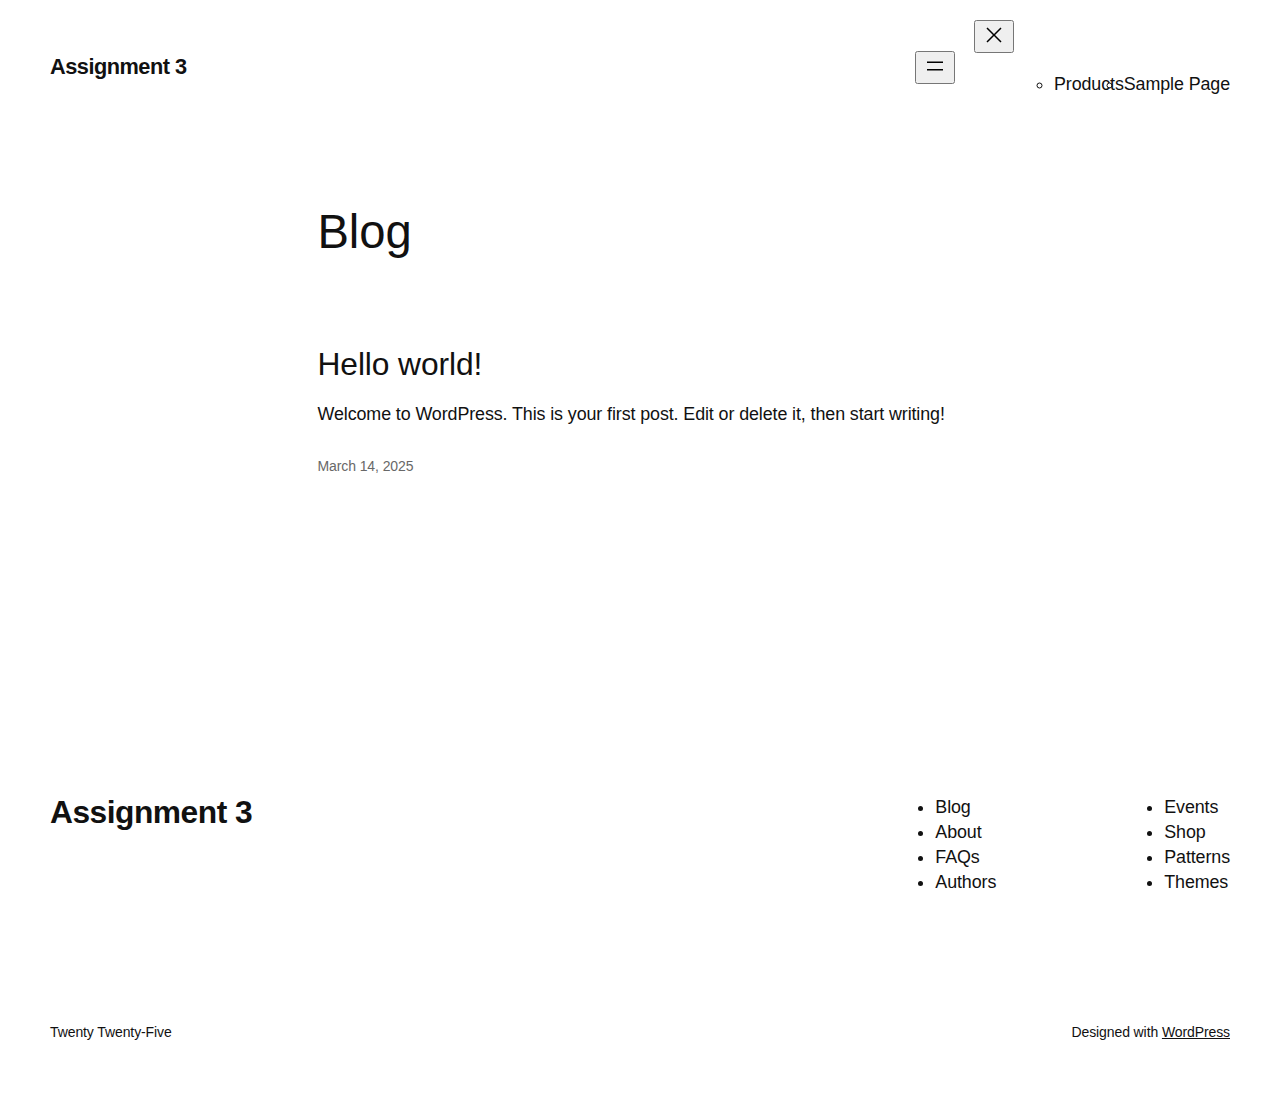
==== commit c713ac69: "deploy: 8efb809b2e3341d45097079cf4802d79e8509e07" ====
--- a/index.html
+++ b/index.html
@@ -7,8 +7,8 @@
 	<style>img:is([sizes="auto" i], [sizes^="auto," i]) { contain-intrinsic-size: 3000px 1500px }</style>
 	<title>Assignment 3</title>
 <link rel='dns-prefetch' href='//localhost' />
-<link rel="alternate" type="application/rss+xml" title="Assignment 3 &raquo; Feed" href="/feed/" />
-<link rel="alternate" type="application/rss+xml" title="Assignment 3 &raquo; Comments Feed" href="/comments/feed/" />
+<link rel="alternate" type="application/rss+xml" title="Assignment 3 &raquo; Feed" href="/UX221Assignment3/feed/" />
+<link rel="alternate" type="application/rss+xml" title="Assignment 3 &raquo; Comments Feed" href="/UX221Assignment3/comments/feed/" />
 <script async src="https://www.googletagmanager.com/gtag/js?id=G-MTXXD76FKB"></script>
 <script>
 var tinyGtagJsOptions = {"ga4":"G-MTXXD76FKB"};
@@ -18,7 +18,7 @@
 gtag('config', "G-MTXXD76FKB");
 </script>
 <script>
-window._wpemojiSettings = {"baseUrl":"https:\/\/s.w.org\/images\/core\/emoji\/15.0.3\/72x72\/","ext":".png","svgUrl":"https:\/\/s.w.org\/images\/core\/emoji\/15.0.3\/svg\/","svgExt":".svg","source":{"concatemoji":"/wp-includes\/js\/wp-emoji-release.min.js?ver=6.7.2"}};
+window._wpemojiSettings = {"baseUrl":"https:\/\/s.w.org\/images\/core\/emoji\/15.0.3\/72x72\/","ext":".png","svgUrl":"https:\/\/s.w.org\/images\/core\/emoji\/15.0.3\/svg\/","svgExt":".svg","source":{"concatemoji":"/UX221Assignment3/wp-includes\/js\/wp-emoji-release.min.js?ver=6.7.2"}};
 /*! This file is auto-generated */
 !function(i,n){var o,s,e;function c(e){try{var t={supportTests:e,timestamp:(new Date).valueOf()};sessionStorage.setItem(o,JSON.stringify(t))}catch(e){}}function p(e,t,n){e.clearRect(0,0,e.canvas.width,e.canvas.height),e.fillText(t,0,0);var t=new Uint32Array(e.getImageData(0,0,e.canvas.width,e.canvas.height).data),r=(e.clearRect(0,0,e.canvas.width,e.canvas.height),e.fillText(n,0,0),new Uint32Array(e.getImageData(0,0,e.canvas.width,e.canvas.height).data));return t.every(function(e,t){return e===r[t]})}function u(e,t,n){switch(t){case"flag":return n(e,"\ud83c\udff3\ufe0f\u200d\u26a7\ufe0f","\ud83c\udff3\ufe0f\u200b\u26a7\ufe0f")?!1:!n(e,"\ud83c\uddfa\ud83c\uddf3","\ud83c\uddfa\u200b\ud83c\uddf3")&&!n(e,"\ud83c\udff4\udb40\udc67\udb40\udc62\udb40\udc65\udb40\udc6e\udb40\udc67\udb40\udc7f","\ud83c\udff4\u200b\udb40\udc67\u200b\udb40\udc62\u200b\udb40\udc65\u200b\udb40\udc6e\u200b\udb40\udc67\u200b\udb40\udc7f");case"emoji":return!n(e,"\ud83d\udc26\u200d\u2b1b","\ud83d\udc26\u200b\u2b1b")}return!1}function f(e,t,n){var r="undefined"!=typeof WorkerGlobalScope&&self instanceof WorkerGlobalScope?new OffscreenCanvas(300,150):i.createElement("canvas"),a=r.getContext("2d",{willReadFrequently:!0}),o=(a.textBaseline="top",a.font="600 32px Arial",{});return e.forEach(function(e){o[e]=t(a,e,n)}),o}function t(e){var t=i.createElement("script");t.src=e,t.defer=!0,i.head.appendChild(t)}"undefined"!=typeof Promise&&(o="wpEmojiSettingsSupports",s=["flag","emoji"],n.supports={everything:!0,everythingExceptFlag:!0},e=new Promise(function(e){i.addEventListener("DOMContentLoaded",e,{once:!0})}),new Promise(function(t){var n=function(){try{var e=JSON.parse(sessionStorage.getItem(o));if("object"==typeof e&&"number"==typeof e.timestamp&&(new Date).valueOf()<e.timestamp+604800&&"object"==typeof e.supportTests)return e.supportTests}catch(e){}return null}();if(!n){if("undefined"!=typeof Worker&&"undefined"!=typeof OffscreenCanvas&&"undefined"!=typeof URL&&URL.createObjectURL&&"undefined"!=typeof Blob)try{var e="postMessage("+f.toString()+"("+[JSON.stringify(s),u.toString(),p.toString()].join(",")+"));",r=new Blob([e],{type:"text/javascript"}),a=new Worker(URL.createObjectURL(r),{name:"wpTestEmojiSupports"});return void(a.onmessage=function(e){c(n=e.data),a.terminate(),t(n)})}catch(e){}c(n=f(s,u,p))}t(n)}).then(function(e){for(var t in e)n.supports[t]=e[t],n.supports.everything=n.supports.everything&&n.supports[t],"flag"!==t&&(n.supports.everythingExceptFlag=n.supports.everythingExceptFlag&&n.supports[t]);n.supports.everythingExceptFlag=n.supports.everythingExceptFlag&&!n.supports.flag,n.DOMReady=!1,n.readyCallback=function(){n.DOMReady=!0}}).then(function(){return e}).then(function(){var e;n.supports.everything||(n.readyCallback(),(e=n.source||{}).concatemoji?t(e.concatemoji):e.wpemoji&&e.twemoji&&(t(e.twemoji),t(e.wpemoji)))}))}((window,document),window._wpemojiSettings);
 </script>
@@ -28,7 +28,7 @@
 <style id='wp-block-page-list-inline-css'>
 .wp-block-navigation .wp-block-page-list{align-items:var(--navigation-layout-align,initial);background-color:inherit;display:flex;flex-direction:var(--navigation-layout-direction,initial);flex-wrap:var(--navigation-layout-wrap,wrap);justify-content:var(--navigation-layout-justify,initial)}.wp-block-navigation .wp-block-navigation-item{background-color:inherit}
 </style>
-<link rel='stylesheet' id='wp-block-navigation-css' href='/wp-includes/blocks/navigation/style.min.css?ver=6.7.2' media='all' />
+<link rel='stylesheet' id='wp-block-navigation-css' href='/UX221Assignment3/wp-includes/blocks/navigation/style.min.css?ver=6.7.2' media='all' />
 <style id='wp-block-group-inline-css'>
 .wp-block-group{box-sizing:border-box}:where(.wp-block-group.wp-block-group-is-layout-constrained){position:relative}
 </style>
@@ -88,9 +88,9 @@
 <style id='wp-block-library-inline-css'>
 :root{--wp-admin-theme-color:#007cba;--wp-admin-theme-color--rgb:0,124,186;--wp-admin-theme-color-darker-10:#006ba1;--wp-admin-theme-color-darker-10--rgb:0,107,161;--wp-admin-theme-color-darker-20:#005a87;--wp-admin-theme-color-darker-20--rgb:0,90,135;--wp-admin-border-width-focus:2px;--wp-block-synced-color:#7a00df;--wp-block-synced-color--rgb:122,0,223;--wp-bound-block-color:var(--wp-block-synced-color)}@media (min-resolution:192dpi){:root{--wp-admin-border-width-focus:1.5px}}.wp-element-button{cursor:pointer}:root{--wp--preset--font-size--normal:16px;--wp--preset--font-size--huge:42px}:root .has-very-light-gray-background-color{background-color:#eee}:root .has-very-dark-gray-background-color{background-color:#313131}:root .has-very-light-gray-color{color:#eee}:root .has-very-dark-gray-color{color:#313131}:root .has-vivid-green-cyan-to-vivid-cyan-blue-gradient-background{background:linear-gradient(135deg,#00d084,#0693e3)}:root .has-purple-crush-gradient-background{background:linear-gradient(135deg,#34e2e4,#4721fb 50%,#ab1dfe)}:root .has-hazy-dawn-gradient-background{background:linear-gradient(135deg,#faaca8,#dad0ec)}:root .has-subdued-olive-gradient-background{background:linear-gradient(135deg,#fafae1,#67a671)}:root .has-atomic-cream-gradient-background{background:linear-gradient(135deg,#fdd79a,#004a59)}:root .has-nightshade-gradient-background{background:linear-gradient(135deg,#330968,#31cdcf)}:root .has-midnight-gradient-background{background:linear-gradient(135deg,#020381,#2874fc)}.has-regular-font-size{font-size:1em}.has-larger-font-size{font-size:2.625em}.has-normal-font-size{font-size:var(--wp--preset--font-size--normal)}.has-huge-font-size{font-size:var(--wp--preset--font-size--huge)}.has-text-align-center{text-align:center}.has-text-align-left{text-align:left}.has-text-align-right{text-align:right}#end-resizable-editor-section{display:none}.aligncenter{clear:both}.items-justified-left{justify-content:flex-start}.items-justified-center{justify-content:center}.items-justified-right{justify-content:flex-end}.items-justified-space-between{justify-content:space-between}.screen-reader-text{border:0;clip:rect(1px,1px,1px,1px);clip-path:inset(50%);height:1px;margin:-1px;overflow:hidden;padding:0;position:absolute;width:1px;word-wrap:normal!important}.screen-reader-text:focus{background-color:#ddd;clip:auto!important;clip-path:none;color:#444;display:block;font-size:1em;height:auto;left:5px;line-height:normal;padding:15px 23px 14px;text-decoration:none;top:5px;width:auto;z-index:100000}html :where(.has-border-color){border-style:solid}html :where([style*=border-top-color]){border-top-style:solid}html :where([style*=border-right-color]){border-right-style:solid}html :where([style*=border-bottom-color]){border-bottom-style:solid}html :where([style*=border-left-color]){border-left-style:solid}html :where([style*=border-width]){border-style:solid}html :where([style*=border-top-width]){border-top-style:solid}html :where([style*=border-right-width]){border-right-style:solid}html :where([style*=border-bottom-width]){border-bottom-style:solid}html :where([style*=border-left-width]){border-left-style:solid}html :where(img[class*=wp-image-]){height:auto;max-width:100%}:where(figure){margin:0 0 1em}html :where(.is-position-sticky){--wp-admin--admin-bar--position-offset:var(--wp-admin--admin-bar--height,0px)}@media screen and (max-width:600px){html :where(.is-position-sticky){--wp-admin--admin-bar--position-offset:0px}}
 </style>
-<link rel='stylesheet' id='dashicons-css' href='/wp-includes/css/dashicons.min.css?ver=6.7.2' media='all' />
-<link rel='stylesheet' id='al_product_styles-css' href='/wp-content/plugins/ecommerce-product-catalog/css/al_product.min.css?timestamp=1741979125&#038;ver=6.7.2' media='all' />
-<link rel='stylesheet' id='ic_blocks-css' href='/wp-content/plugins/ecommerce-product-catalog/includes/blocks/ic-blocks.min.css?timestamp=1741979125&#038;ver=6.7.2' media='all' />
+<link rel='stylesheet' id='dashicons-css' href='/UX221Assignment3/wp-includes/css/dashicons.min.css?ver=6.7.2' media='all' />
+<link rel='stylesheet' id='al_product_styles-css' href='/UX221Assignment3/wp-content/plugins/ecommerce-product-catalog/css/al_product.min.css?timestamp=1741979422&#038;ver=6.7.2' media='all' />
+<link rel='stylesheet' id='ic_blocks-css' href='/UX221Assignment3/wp-content/plugins/ecommerce-product-catalog/includes/blocks/ic-blocks.min.css?timestamp=1741979422&#038;ver=6.7.2' media='all' />
 <style id='global-styles-inline-css'>
 :root{--wp--preset--aspect-ratio--square: 1;--wp--preset--aspect-ratio--4-3: 4/3;--wp--preset--aspect-ratio--3-4: 3/4;--wp--preset--aspect-ratio--3-2: 3/2;--wp--preset--aspect-ratio--2-3: 2/3;--wp--preset--aspect-ratio--16-9: 16/9;--wp--preset--aspect-ratio--9-16: 9/16;--wp--preset--color--black: #000000;--wp--preset--color--cyan-bluish-gray: #abb8c3;--wp--preset--color--white: #ffffff;--wp--preset--color--pale-pink: #f78da7;--wp--preset--color--vivid-red: #cf2e2e;--wp--preset--color--luminous-vivid-orange: #ff6900;--wp--preset--color--luminous-vivid-amber: #fcb900;--wp--preset--color--light-green-cyan: #7bdcb5;--wp--preset--color--vivid-green-cyan: #00d084;--wp--preset--color--pale-cyan-blue: #8ed1fc;--wp--preset--color--vivid-cyan-blue: #0693e3;--wp--preset--color--vivid-purple: #9b51e0;--wp--preset--color--base: #FFFFFF;--wp--preset--color--contrast: #111111;--wp--preset--color--accent-1: #FFEE58;--wp--preset--color--accent-2: #F6CFF4;--wp--preset--color--accent-3: #503AA8;--wp--preset--color--accent-4: #686868;--wp--preset--color--accent-5: #FBFAF3;--wp--preset--color--accent-6: color-mix(in srgb, currentColor 20%, transparent);--wp--preset--gradient--vivid-cyan-blue-to-vivid-purple: linear-gradient(135deg,rgba(6,147,227,1) 0%,rgb(155,81,224) 100%);--wp--preset--gradient--light-green-cyan-to-vivid-green-cyan: linear-gradient(135deg,rgb(122,220,180) 0%,rgb(0,208,130) 100%);--wp--preset--gradient--luminous-vivid-amber-to-luminous-vivid-orange: linear-gradient(135deg,rgba(252,185,0,1) 0%,rgba(255,105,0,1) 100%);--wp--preset--gradient--luminous-vivid-orange-to-vivid-red: linear-gradient(135deg,rgba(255,105,0,1) 0%,rgb(207,46,46) 100%);--wp--preset--gradient--very-light-gray-to-cyan-bluish-gray: linear-gradient(135deg,rgb(238,238,238) 0%,rgb(169,184,195) 100%);--wp--preset--gradient--cool-to-warm-spectrum: linear-gradient(135deg,rgb(74,234,220) 0%,rgb(151,120,209) 20%,rgb(207,42,186) 40%,rgb(238,44,130) 60%,rgb(251,105,98) 80%,rgb(254,248,76) 100%);--wp--preset--gradient--blush-light-purple: linear-gradient(135deg,rgb(255,206,236) 0%,rgb(152,150,240) 100%);--wp--preset--gradient--blush-bordeaux: linear-gradient(135deg,rgb(254,205,165) 0%,rgb(254,45,45) 50%,rgb(107,0,62) 100%);--wp--preset--gradient--luminous-dusk: linear-gradient(135deg,rgb(255,203,112) 0%,rgb(199,81,192) 50%,rgb(65,88,208) 100%);--wp--preset--gradient--pale-ocean: linear-gradient(135deg,rgb(255,245,203) 0%,rgb(182,227,212) 50%,rgb(51,167,181) 100%);--wp--preset--gradient--electric-grass: linear-gradient(135deg,rgb(202,248,128) 0%,rgb(113,206,126) 100%);--wp--preset--gradient--midnight: linear-gradient(135deg,rgb(2,3,129) 0%,rgb(40,116,252) 100%);--wp--preset--font-size--small: 0.875rem;--wp--preset--font-size--medium: clamp(1rem, 1rem + ((1vw - 0.2rem) * 0.196), 1.125rem);--wp--preset--font-size--large: clamp(1.125rem, 1.125rem + ((1vw - 0.2rem) * 0.392), 1.375rem);--wp--preset--font-size--x-large: clamp(1.75rem, 1.75rem + ((1vw - 0.2rem) * 0.392), 2rem);--wp--preset--font-size--xx-large: clamp(2.15rem, 2.15rem + ((1vw - 0.2rem) * 1.333), 3rem);--wp--preset--font-family--manrope: Manrope, sans-serif;--wp--preset--font-family--fira-code: "Fira Code", monospace;--wp--preset--spacing--20: 10px;--wp--preset--spacing--30: 20px;--wp--preset--spacing--40: 30px;--wp--preset--spacing--50: clamp(30px, 5vw, 50px);--wp--preset--spacing--60: clamp(30px, 7vw, 70px);--wp--preset--spacing--70: clamp(50px, 7vw, 90px);--wp--preset--spacing--80: clamp(70px, 10vw, 140px);--wp--preset--shadow--natural: 6px 6px 9px rgba(0, 0, 0, 0.2);--wp--preset--shadow--deep: 12px 12px 50px rgba(0, 0, 0, 0.4);--wp--preset--shadow--sharp: 6px 6px 0px rgba(0, 0, 0, 0.2);--wp--preset--shadow--outlined: 6px 6px 0px -3px rgba(255, 255, 255, 1), 6px 6px rgba(0, 0, 0, 1);--wp--preset--shadow--crisp: 6px 6px 0px rgba(0, 0, 0, 1);}:root { --wp--style--global--content-size: 645px;--wp--style--global--wide-size: 1340px; }:where(body) { margin: 0; }.wp-site-blocks { padding-top: var(--wp--style--root--padding-top); padding-bottom: var(--wp--style--root--padding-bottom); }.has-global-padding { padding-right: var(--wp--style--root--padding-right); padding-left: var(--wp--style--root--padding-left); }.has-global-padding > .alignfull { margin-right: calc(var(--wp--style--root--padding-right) * -1); margin-left: calc(var(--wp--style--root--padding-left) * -1); }.has-global-padding :where(:not(.alignfull.is-layout-flow) > .has-global-padding:not(.wp-block-block, .alignfull)) { padding-right: 0; padding-left: 0; }.has-global-padding :where(:not(.alignfull.is-layout-flow) > .has-global-padding:not(.wp-block-block, .alignfull)) > .alignfull { margin-left: 0; margin-right: 0; }.wp-site-blocks > .alignleft { float: left; margin-right: 2em; }.wp-site-blocks > .alignright { float: right; margin-left: 2em; }.wp-site-blocks > .aligncenter { justify-content: center; margin-left: auto; margin-right: auto; }:where(.wp-site-blocks) > * { margin-block-start: 1.2rem; margin-block-end: 0; }:where(.wp-site-blocks) > :first-child { margin-block-start: 0; }:where(.wp-site-blocks) > :last-child { margin-block-end: 0; }:root { --wp--style--block-gap: 1.2rem; }:root :where(.is-layout-flow) > :first-child{margin-block-start: 0;}:root :where(.is-layout-flow) > :last-child{margin-block-end: 0;}:root :where(.is-layout-flow) > *{margin-block-start: 1.2rem;margin-block-end: 0;}:root :where(.is-layout-constrained) > :first-child{margin-block-start: 0;}:root :where(.is-layout-constrained) > :last-child{margin-block-end: 0;}:root :where(.is-layout-constrained) > *{margin-block-start: 1.2rem;margin-block-end: 0;}:root :where(.is-layout-flex){gap: 1.2rem;}:root :where(.is-layout-grid){gap: 1.2rem;}.is-layout-flow > .alignleft{float: left;margin-inline-start: 0;margin-inline-end: 2em;}.is-layout-flow > .alignright{float: right;margin-inline-start: 2em;margin-inline-end: 0;}.is-layout-flow > .aligncenter{margin-left: auto !important;margin-right: auto !important;}.is-layout-constrained > .alignleft{float: left;margin-inline-start: 0;margin-inline-end: 2em;}.is-layout-constrained > .alignright{float: right;margin-inline-start: 2em;margin-inline-end: 0;}.is-layout-constrained > .aligncenter{margin-left: auto !important;margin-right: auto !important;}.is-layout-constrained > :where(:not(.alignleft):not(.alignright):not(.alignfull)){max-width: var(--wp--style--global--content-size);margin-left: auto !important;margin-right: auto !important;}.is-layout-constrained > .alignwide{max-width: var(--wp--style--global--wide-size);}body .is-layout-flex{display: flex;}.is-layout-flex{flex-wrap: wrap;align-items: center;}.is-layout-flex > :is(*, div){margin: 0;}body .is-layout-grid{display: grid;}.is-layout-grid > :is(*, div){margin: 0;}body{background-color: var(--wp--preset--color--base);color: var(--wp--preset--color--contrast);font-family: var(--wp--preset--font-family--manrope);font-size: var(--wp--preset--font-size--large);font-weight: 300;letter-spacing: -0.1px;line-height: 1.4;--wp--style--root--padding-top: 0px;--wp--style--root--padding-right: var(--wp--preset--spacing--50);--wp--style--root--padding-bottom: 0px;--wp--style--root--padding-left: var(--wp--preset--spacing--50);}a:where(:not(.wp-element-button)){color: currentColor;text-decoration: underline;}:root :where(a:where(:not(.wp-element-button)):hover){text-decoration: none;}h1, h2, h3, h4, h5, h6{font-weight: 400;letter-spacing: -0.1px;line-height: 1.125;}h1{font-size: var(--wp--preset--font-size--xx-large);}h2{font-size: var(--wp--preset--font-size--x-large);}h3{font-size: var(--wp--preset--font-size--large);}h4{font-size: var(--wp--preset--font-size--medium);}h5{font-size: var(--wp--preset--font-size--small);letter-spacing: 0.5px;}h6{font-size: var(--wp--preset--font-size--small);font-weight: 700;letter-spacing: 1.4px;text-transform: uppercase;}:root :where(.wp-element-button, .wp-block-button__link){background-color: var(--wp--preset--color--contrast);border-width: 0;color: var(--wp--preset--color--base);font-family: inherit;font-size: var(--wp--preset--font-size--medium);line-height: inherit;padding-top: 1rem;padding-right: 2.25rem;padding-bottom: 1rem;padding-left: 2.25rem;text-decoration: none;}:root :where(.wp-element-button:hover, .wp-block-button__link:hover){background-color: color-mix(in srgb, var(--wp--preset--color--contrast) 85%, transparent);border-color: transparent;color: var(--wp--preset--color--base);}:root :where(.wp-element-button:focus, .wp-block-button__link:focus){outline-color: var(--wp--preset--color--accent-4);outline-offset: 2px;}:root :where(.wp-element-caption, .wp-block-audio figcaption, .wp-block-embed figcaption, .wp-block-gallery figcaption, .wp-block-image figcaption, .wp-block-table figcaption, .wp-block-video figcaption){font-size: var(--wp--preset--font-size--small);line-height: 1.4;}.has-black-color{color: var(--wp--preset--color--black) !important;}.has-cyan-bluish-gray-color{color: var(--wp--preset--color--cyan-bluish-gray) !important;}.has-white-color{color: var(--wp--preset--color--white) !important;}.has-pale-pink-color{color: var(--wp--preset--color--pale-pink) !important;}.has-vivid-red-color{color: var(--wp--preset--color--vivid-red) !important;}.has-luminous-vivid-orange-color{color: var(--wp--preset--color--luminous-vivid-orange) !important;}.has-luminous-vivid-amber-color{color: var(--wp--preset--color--luminous-vivid-amber) !important;}.has-light-green-cyan-color{color: var(--wp--preset--color--light-green-cyan) !important;}.has-vivid-green-cyan-color{color: var(--wp--preset--color--vivid-green-cyan) !important;}.has-pale-cyan-blue-color{color: var(--wp--preset--color--pale-cyan-blue) !important;}.has-vivid-cyan-blue-color{color: var(--wp--preset--color--vivid-cyan-blue) !important;}.has-vivid-purple-color{color: var(--wp--preset--color--vivid-purple) !important;}.has-base-color{color: var(--wp--preset--color--base) !important;}.has-contrast-color{color: var(--wp--preset--color--contrast) !important;}.has-accent-1-color{color: var(--wp--preset--color--accent-1) !important;}.has-accent-2-color{color: var(--wp--preset--color--accent-2) !important;}.has-accent-3-color{color: var(--wp--preset--color--accent-3) !important;}.has-accent-4-color{color: var(--wp--preset--color--accent-4) !important;}.has-accent-5-color{color: var(--wp--preset--color--accent-5) !important;}.has-accent-6-color{color: var(--wp--preset--color--accent-6) !important;}.has-black-background-color{background-color: var(--wp--preset--color--black) !important;}.has-cyan-bluish-gray-background-color{background-color: var(--wp--preset--color--cyan-bluish-gray) !important;}.has-white-background-color{background-color: var(--wp--preset--color--white) !important;}.has-pale-pink-background-color{background-color: var(--wp--preset--color--pale-pink) !important;}.has-vivid-red-background-color{background-color: var(--wp--preset--color--vivid-red) !important;}.has-luminous-vivid-orange-background-color{background-color: var(--wp--preset--color--luminous-vivid-orange) !important;}.has-luminous-vivid-amber-background-color{background-color: var(--wp--preset--color--luminous-vivid-amber) !important;}.has-light-green-cyan-background-color{background-color: var(--wp--preset--color--light-green-cyan) !important;}.has-vivid-green-cyan-background-color{background-color: var(--wp--preset--color--vivid-green-cyan) !important;}.has-pale-cyan-blue-background-color{background-color: var(--wp--preset--color--pale-cyan-blue) !important;}.has-vivid-cyan-blue-background-color{background-color: var(--wp--preset--color--vivid-cyan-blue) !important;}.has-vivid-purple-background-color{background-color: var(--wp--preset--color--vivid-purple) !important;}.has-base-background-color{background-color: var(--wp--preset--color--base) !important;}.has-contrast-background-color{background-color: var(--wp--preset--color--contrast) !important;}.has-accent-1-background-color{background-color: var(--wp--preset--color--accent-1) !important;}.has-accent-2-background-color{background-color: var(--wp--preset--color--accent-2) !important;}.has-accent-3-background-color{background-color: var(--wp--preset--color--accent-3) !important;}.has-accent-4-background-color{background-color: var(--wp--preset--color--accent-4) !important;}.has-accent-5-background-color{background-color: var(--wp--preset--color--accent-5) !important;}.has-accent-6-background-color{background-color: var(--wp--preset--color--accent-6) !important;}.has-black-border-color{border-color: var(--wp--preset--color--black) !important;}.has-cyan-bluish-gray-border-color{border-color: var(--wp--preset--color--cyan-bluish-gray) !important;}.has-white-border-color{border-color: var(--wp--preset--color--white) !important;}.has-pale-pink-border-color{border-color: var(--wp--preset--color--pale-pink) !important;}.has-vivid-red-border-color{border-color: var(--wp--preset--color--vivid-red) !important;}.has-luminous-vivid-orange-border-color{border-color: var(--wp--preset--color--luminous-vivid-orange) !important;}.has-luminous-vivid-amber-border-color{border-color: var(--wp--preset--color--luminous-vivid-amber) !important;}.has-light-green-cyan-border-color{border-color: var(--wp--preset--color--light-green-cyan) !important;}.has-vivid-green-cyan-border-color{border-color: var(--wp--preset--color--vivid-green-cyan) !important;}.has-pale-cyan-blue-border-color{border-color: var(--wp--preset--color--pale-cyan-blue) !important;}.has-vivid-cyan-blue-border-color{border-color: var(--wp--preset--color--vivid-cyan-blue) !important;}.has-vivid-purple-border-color{border-color: var(--wp--preset--color--vivid-purple) !important;}.has-base-border-color{border-color: var(--wp--preset--color--base) !important;}.has-contrast-border-color{border-color: var(--wp--preset--color--contrast) !important;}.has-accent-1-border-color{border-color: var(--wp--preset--color--accent-1) !important;}.has-accent-2-border-color{border-color: var(--wp--preset--color--accent-2) !important;}.has-accent-3-border-color{border-color: var(--wp--preset--color--accent-3) !important;}.has-accent-4-border-color{border-color: var(--wp--preset--color--accent-4) !important;}.has-accent-5-border-color{border-color: var(--wp--preset--color--accent-5) !important;}.has-accent-6-border-color{border-color: var(--wp--preset--color--accent-6) !important;}.has-vivid-cyan-blue-to-vivid-purple-gradient-background{background: var(--wp--preset--gradient--vivid-cyan-blue-to-vivid-purple) !important;}.has-light-green-cyan-to-vivid-green-cyan-gradient-background{background: var(--wp--preset--gradient--light-green-cyan-to-vivid-green-cyan) !important;}.has-luminous-vivid-amber-to-luminous-vivid-orange-gradient-background{background: var(--wp--preset--gradient--luminous-vivid-amber-to-luminous-vivid-orange) !important;}.has-luminous-vivid-orange-to-vivid-red-gradient-background{background: var(--wp--preset--gradient--luminous-vivid-orange-to-vivid-red) !important;}.has-very-light-gray-to-cyan-bluish-gray-gradient-background{background: var(--wp--preset--gradient--very-light-gray-to-cyan-bluish-gray) !important;}.has-cool-to-warm-spectrum-gradient-background{background: var(--wp--preset--gradient--cool-to-warm-spectrum) !important;}.has-blush-light-purple-gradient-background{background: var(--wp--preset--gradient--blush-light-purple) !important;}.has-blush-bordeaux-gradient-background{background: var(--wp--preset--gradient--blush-bordeaux) !important;}.has-luminous-dusk-gradient-background{background: var(--wp--preset--gradient--luminous-dusk) !important;}.has-pale-ocean-gradient-background{background: var(--wp--preset--gradient--pale-ocean) !important;}.has-electric-grass-gradient-background{background: var(--wp--preset--gradient--electric-grass) !important;}.has-midnight-gradient-background{background: var(--wp--preset--gradient--midnight) !important;}.has-small-font-size{font-size: var(--wp--preset--font-size--small) !important;}.has-medium-font-size{font-size: var(--wp--preset--font-size--medium) !important;}.has-large-font-size{font-size: var(--wp--preset--font-size--large) !important;}.has-x-large-font-size{font-size: var(--wp--preset--font-size--x-large) !important;}.has-xx-large-font-size{font-size: var(--wp--preset--font-size--xx-large) !important;}.has-manrope-font-family{font-family: var(--wp--preset--font-family--manrope) !important;}.has-fira-code-font-family{font-family: var(--wp--preset--font-family--fira-code) !important;}
 :root :where(.wp-block-columns-is-layout-flow) > :first-child{margin-block-start: 0;}:root :where(.wp-block-columns-is-layout-flow) > :last-child{margin-block-end: 0;}:root :where(.wp-block-columns-is-layout-flow) > *{margin-block-start: var(--wp--preset--spacing--50);margin-block-end: 0;}:root :where(.wp-block-columns-is-layout-constrained) > :first-child{margin-block-start: 0;}:root :where(.wp-block-columns-is-layout-constrained) > :last-child{margin-block-end: 0;}:root :where(.wp-block-columns-is-layout-constrained) > *{margin-block-start: var(--wp--preset--spacing--50);margin-block-end: 0;}:root :where(.wp-block-columns-is-layout-flex){gap: var(--wp--preset--spacing--50);}:root :where(.wp-block-columns-is-layout-grid){gap: var(--wp--preset--spacing--50);}
@@ -143,16 +143,16 @@
 			z-index: 100000;
 		}
 </style>
-<link rel='stylesheet' id='twentytwentyfive-style-css' href='/wp-content/themes/twentytwentyfive/style.css?ver=1.0' media='all' />
-<link rel="https://api.w.org/" href="/wp-json/" /><link rel="EditURI" type="application/rsd+xml" title="RSD" href="/xmlrpc.php?rsd" />
+<link rel='stylesheet' id='twentytwentyfive-style-css' href='/UX221Assignment3/wp-content/themes/twentytwentyfive/style.css?ver=1.0' media='all' />
+<link rel="https://api.w.org/" href="/UX221Assignment3/wp-json/" /><link rel="EditURI" type="application/rsd+xml" title="RSD" href="/UX221Assignment3/xmlrpc.php?rsd" />
 <meta name="generator" content="WordPress 6.7.2" />
 <script type="importmap" id="wp-importmap">
-{"imports":{"@wordpress\/interactivity":"/wp-includes\/js\/dist\/script-modules\/interactivity\/index.min.js?ver=907ea3b2f317a78b7b9b"}}
+{"imports":{"@wordpress\/interactivity":"/UX221Assignment3/wp-includes\/js\/dist\/script-modules\/interactivity\/index.min.js?ver=907ea3b2f317a78b7b9b"}}
 </script>
-<script type="module" src="/wp-includes/js/dist/script-modules/block-library/navigation/view.min.js?ver=8ff192874fc8910a284c" id="@wordpress/block-library/navigation/view-js-module"></script>
-<link rel="modulepreload" href="/wp-includes/js/dist/script-modules/interactivity/index.min.js?ver=907ea3b2f317a78b7b9b" id="@wordpress/interactivity-js-modulepreload"><style class='wp-fonts-local'>
-@font-face{font-family:Manrope;font-style:normal;font-weight:200 800;font-display:fallback;src:url('/wp-content/themes/twentytwentyfive/assets/fonts/manrope/Manrope-VariableFont_wght.woff2') format('woff2');}
-@font-face{font-family:"Fira Code";font-style:normal;font-weight:300 700;font-display:fallback;src:url('/wp-content/themes/twentytwentyfive/assets/fonts/fira-code/FiraCode-VariableFont_wght.woff2') format('woff2');}
+<script type="module" src="/UX221Assignment3/wp-includes/js/dist/script-modules/block-library/navigation/view.min.js?ver=8ff192874fc8910a284c" id="@wordpress/block-library/navigation/view-js-module"></script>
+<link rel="modulepreload" href="/UX221Assignment3/wp-includes/js/dist/script-modules/interactivity/index.min.js?ver=907ea3b2f317a78b7b9b" id="@wordpress/interactivity-js-modulepreload"><style class='wp-fonts-local'>
+@font-face{font-family:Manrope;font-style:normal;font-weight:200 800;font-display:fallback;src:url('/UX221Assignment3/wp-content/themes/twentytwentyfive/assets/fonts/manrope/Manrope-VariableFont_wght.woff2') format('woff2');}
+@font-face{font-family:"Fira Code";font-style:normal;font-weight:300 700;font-display:fallback;src:url('/UX221Assignment3/wp-content/themes/twentytwentyfive/assets/fonts/fira-code/FiraCode-VariableFont_wght.woff2') format('woff2');}
 </style>
 </head>
 
@@ -164,7 +164,7 @@
 	<div class="wp-block-group has-global-padding is-layout-constrained wp-block-group-is-layout-constrained">
 		
 		<div class="wp-block-group alignwide is-content-justification-space-between is-nowrap is-layout-flex wp-container-core-group-is-layout-2 wp-block-group-is-layout-flex" style="padding-top:var(--wp--preset--spacing--30);padding-bottom:var(--wp--preset--spacing--30)">
-			<p class="wp-block-site-title"><a href="/" target="_self" rel="home" aria-current="page">Assignment 3</a></p>
+			<p class="wp-block-site-title"><a href="/UX221Assignment3/" target="_self" rel="home" aria-current="page">Assignment 3</a></p>
 			
 			<div class="wp-block-group is-content-justification-right is-nowrap is-layout-flex wp-container-core-group-is-layout-1 wp-block-group-is-layout-flex">
 				<nav class="is-responsive items-justified-right wp-block-navigation is-content-justification-right is-layout-flex wp-container-core-navigation-is-layout-1 wp-block-navigation-is-layout-flex" aria-label="" 
@@ -192,7 +192,7 @@
 							<div class="wp-block-navigation__responsive-container-content" 
 				data-wp-watch="callbacks.focusFirstElement"
 			 id="modal-1-content">
-								<ul class="wp-block-navigation__container is-responsive items-justified-right wp-block-navigation"><ul class="wp-block-page-list"><li class="wp-block-pages-list__item wp-block-navigation-item open-on-hover-click"><a class="wp-block-pages-list__item__link wp-block-navigation-item__content" href="/products/">Products</a></li><li class="wp-block-pages-list__item wp-block-navigation-item open-on-hover-click"><a class="wp-block-pages-list__item__link wp-block-navigation-item__content" href="/sample-page/">Sample Page</a></li></ul></ul>
+								<ul class="wp-block-navigation__container is-responsive items-justified-right wp-block-navigation"><ul class="wp-block-page-list"><li class="wp-block-pages-list__item wp-block-navigation-item open-on-hover-click"><a class="wp-block-pages-list__item__link wp-block-navigation-item__content" href="/UX221Assignment3/products/">Products</a></li><li class="wp-block-pages-list__item wp-block-navigation-item open-on-hover-click"><a class="wp-block-pages-list__item__link wp-block-navigation-item__content" href="/UX221Assignment3/sample-page/">Sample Page</a></li></ul></ul>
 							</div>
 						</div>
 					</div>
@@ -220,11 +220,11 @@
 		
 		<div class="wp-block-group alignfull has-global-padding is-layout-constrained wp-block-group-is-layout-constrained" style="padding-top:var(--wp--preset--spacing--60);padding-bottom:var(--wp--preset--spacing--60)">
 			
-			<h2 class="wp-block-post-title has-x-large-font-size"><a href="/hello-world/" target="_self" >Hello world!</a></h2>
+			<h2 class="wp-block-post-title has-x-large-font-size"><a href="/UX221Assignment3/hello-world/" target="_self" >Hello world!</a></h2>
 			<div class="entry-content alignfull wp-block-post-content has-medium-font-size has-global-padding is-layout-constrained wp-block-post-content-is-layout-constrained">
 <p>Welcome to WordPress. This is your first post. Edit or delete it, then start writing!</p>
 </div>
-			<div style="margin-top:var(--wp--preset--spacing--40);" class="wp-block-post-date has-small-font-size"><time datetime="2025-03-14T16:42:50+00:00"><a href="/hello-world/">March 14, 2025</a></time></div>
+			<div style="margin-top:var(--wp--preset--spacing--40);" class="wp-block-post-date has-small-font-size"><time datetime="2025-03-14T16:42:50+00:00"><a href="/UX221Assignment3/hello-world/">March 14, 2025</a></time></div>
 		</div>
 		
 	</li></ul>
@@ -255,7 +255,7 @@
 			
 			<div class="wp-block-columns is-layout-flex wp-container-core-columns-is-layout-1 wp-block-columns-is-layout-flex">
 				
-				<div class="wp-block-column is-layout-flow wp-block-column-is-layout-flow" style="flex-basis:100%"><h2 class="wp-block-site-title"><a href="/" target="_self" rel="home" aria-current="page">Assignment 3</a></h2>
+				<div class="wp-block-column is-layout-flow wp-block-column-is-layout-flow" style="flex-basis:100%"><h2 class="wp-block-site-title"><a href="/UX221Assignment3/" target="_self" rel="home" aria-current="page">Assignment 3</a></h2>
 
 				
 				</div>
